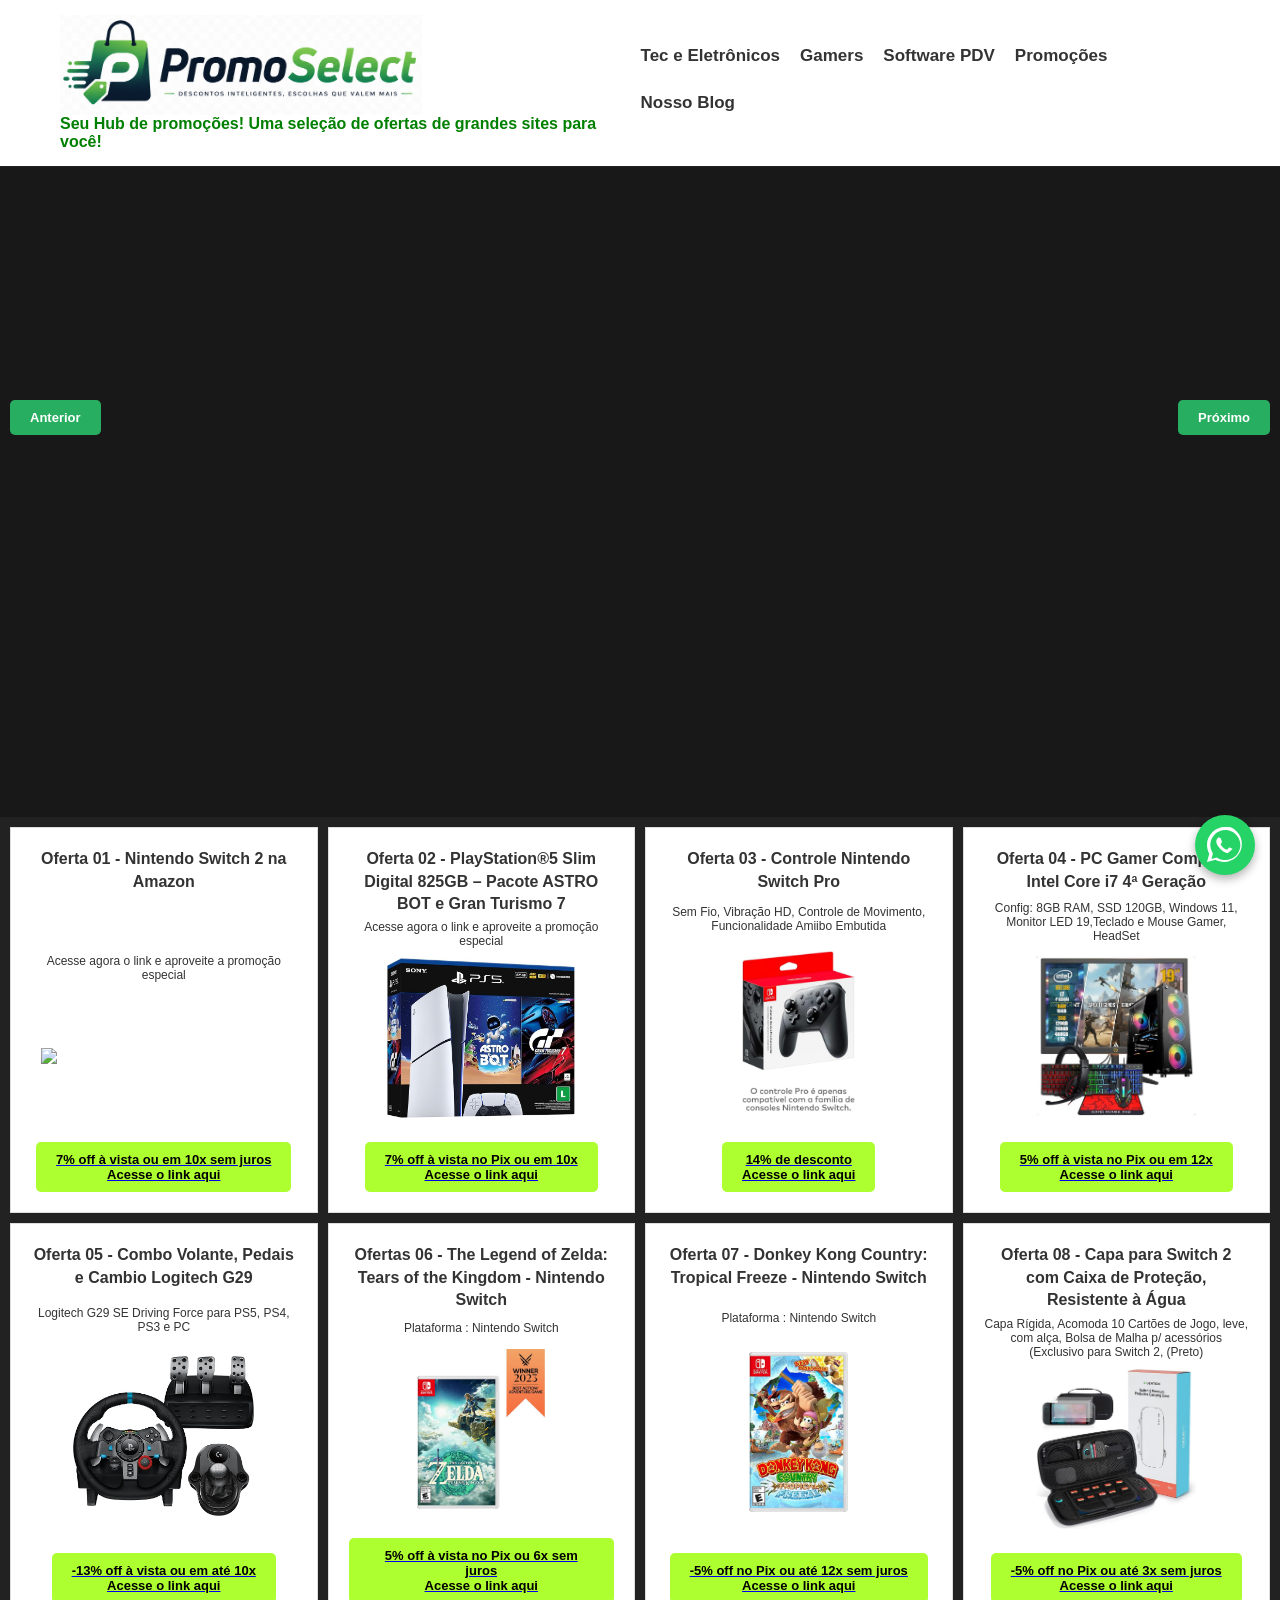
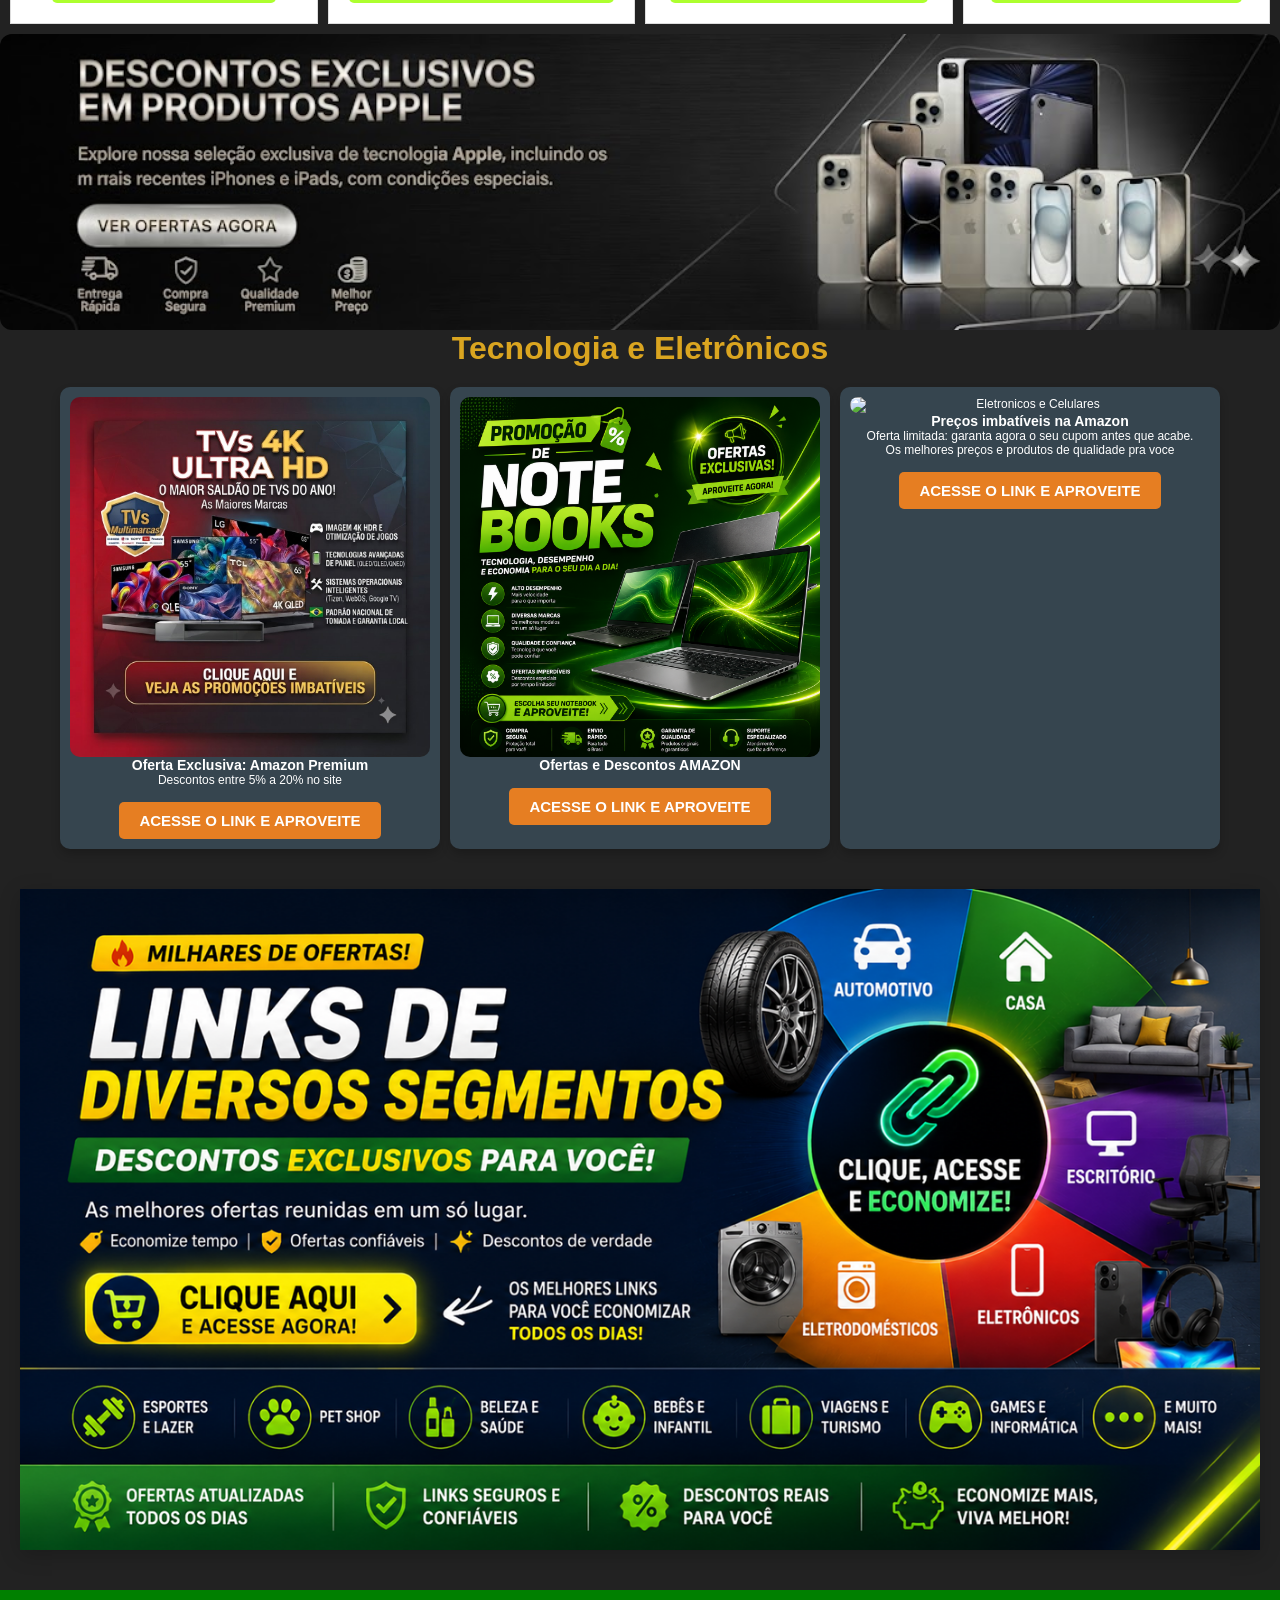
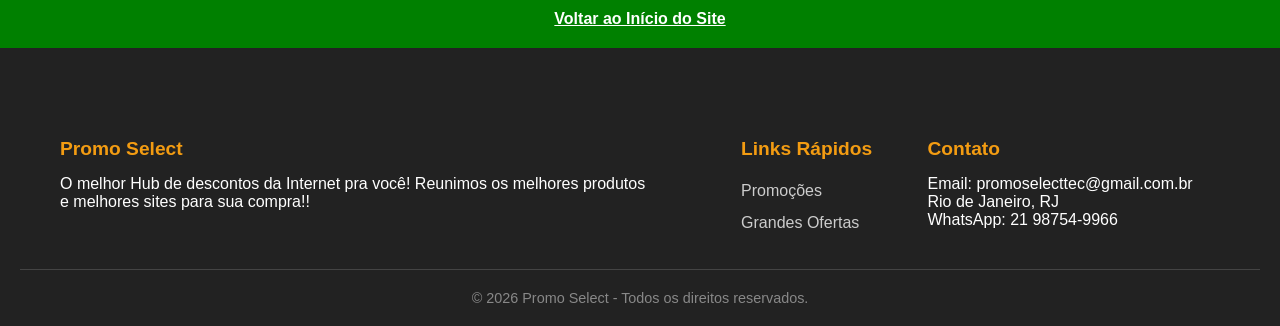
==== index.html @ f177fb6c "Primeira versão do PromoSelect Site de promoções, links de descontos" ====
<!DOCTYPE html>
<html lang="pt-br">
    
<head>
    <meta charset="UTF-8">
    <meta name="viewport" content="width=device-width, initial-scale=1.0">
    <title>Ofertas Premium | Seu Site de Descontos</title>
    <!-- Favicon -->
    <link rel="icon" type="image/png" href="images/favicon.png">
    
    <!-- Link para o arquivo CSS externo -->
    <link rel="stylesheet" href="css/style.css">
    
</head>

<body>

    <header>
        <div class="header-container">
            <!-- Logo -->
            
 <div class="logo">
    <a href="index.html">
    <img src="images\logopromo.png" alt="Logo PromoSelect" >
    </a>
    <h1 class="slogan">Seu Hub de promoções! Uma seleção de ofertas de grandes sites para você!</h1>
 </div>
   
            <!-- Menu -->
            <nav>
                <a href="#tecno">Tec e Eletrônicos</a>
                <a href="#gamers">Gamers</a>
                <a href="softwarepdv.html">Software PDV</a>
                <a href="links-exclusivos.html">Promoções</a>
                <a href="blog.html">Nosso Blog</a>
            </nav>
        </div>
    </header>

    <!-- Seção de Banners -->
    <section class="banner-container">
            <div class="banner-slider">
            <div class="banner-item"></div>
            <div class="banner-item"></div>
            <div class="banner-item"></div>
            </div>
    </section>
    
    <!-- Bloco de ofertas modelo AMAZON -->
    
    <section id="moda" class="container-principal">
    <!-- Bloco 1 a 4 (Linha de cima) -->
    <div class="bloco-oferta" id="gamers">
        <h2>Oferta 01 - Nintendo Switch 2 na Amazon</h2>
        <p>Acesse agora o link e aproveite a promoção especial</p>
        <div class="grid-imagens">
        <div class="item">
        <img src="images/nintendo.png" alt="P"></div></div>
        <a href="https://link.amazon/B0bhD9Spb">
        <button>7% off à vista ou em 10x sem juros<br>Acesse o link aqui</button></a></div>
    
    <div class="bloco-oferta">
    <h2>Oferta 02 - PlayStation®5 Slim Digital 825GB – Pacote ASTRO BOT e Gran Turismo 7</h2>
    <p>Acesse agora o link e aproveite a promoção especial</p>
    <div class="grid-imagens">
    <div class="item"><img src="images/oferta2_ps5.jpg" alt="P"></div></div>
    <a href="https://link.amazon/B0iKrr9tE">
        <button>7% off à vista no Pix ou em 10x<br>Acesse o link aqui</button></a></div>
    
    
    
    <div class="bloco-oferta">
    <h2>Oferta 03 - Controle Nintendo Switch Pro</h2>
    <p>Sem Fio, Vibração HD, Controle de Movimento, Funcionalidade Amiibo Embutida</p>
    <div class="grid-imagens">
    <div class="item"><img src="images/oferta3_pronintendo.jpg" alt="P"></div></div>
    <a href="https://link.amazon/B03WDRIZ2">
    <button> 14% de desconto<br>Acesse o link aqui</button></a></div>

        
    <div class="bloco-oferta">
    <h2>Oferta 04 - PC Gamer Completo Intel Core i7 4ª Geração</h2>
    <p>Config: 8GB RAM, SSD 120GB, Windows 11, Monitor LED 19,Teclado e Mouse Gamer, HeadSet</p>
    <div class="grid-imagens">
    <div class="item"><img src="images/oferta4_pcgamer.jpg" alt="P"></div></div>
    <a href="https://link.amazon/B0dArlOHG">
    <button>5% off à vista no Pix ou em 12x<br>Acesse o link aqui</button></a></div>

   
    
    <!-- Bloco 5 a 8 (Linha de baixo) -->
    <div class="bloco-oferta">
    <h2>Oferta 05 - Combo Volante, Pedais e Cambio Logitech G29</h2>
    <p>Logitech G29 SE Driving Force para PS5, PS4, PS3 e PC</p>
    <div class="grid-imagens">
    <div class="item"><img src="images/oferta5_volanteLogitec.jpg" alt="P"></div></div>
    <a href="https://link.amazon/B01Pfox6g">
    <button>-13% off à vista ou em até 10x<br>Acesse o link aqui</button></a>
    </div>
    
    <div class="bloco-oferta">
    <h2>Ofertas 06 - The Legend of Zelda: Tears of the Kingdom - Nintendo Switch</h2>
    <p>Plataforma : Nintendo Switch</p>
    <div class="grid-imagens">
    <div class="item">
    <img src="images/oferta6_jogozeldatears.jpg" alt="P"></div></div>
    <a href="https://link.amazon/B0ifFYGzP"><button>5% off à vista no Pix ou 6x sem juros<br>Acesse o link aqui</button></a>
</div>

    <div class="bloco-oferta">
        <h2>Oferta 07 - Donkey Kong Country: Tropical Freeze - Nintendo Switch</h2>
        <p>Plataforma : Nintendo Switch</p>
        <div class="grid-imagens">
            <div class="item">
                <img src="images/oferta7_jogodonkey.jpg" alt="P"></div></div>
        <a href="https://link.amazon/B04PTS4lf">
        <button>-5% off no Pix ou até 12x sem juros<br>Acesse o link aqui</button></a>
</div>
    </div>

    <div class="bloco-oferta">
        <h2>Oferta 08 - Capa para Switch 2 com Caixa de Proteção, Resistente à Água</h2>
        <p>Capa Rígida, Acomoda 10 Cartões de Jogo, leve, com alça, Bolsa de Malha p/ acessórios (Exclusivo para Switch 2, (Preto)</p>
        <div class="grid-imagens">
            <div class="item">
                <img src="images/oferta8_capanintendo.jpg" alt="P"></div></div>
        <a href="#"><button>-5% off no Pix ou até 3x sem juros<br>Acesse o link aqui</button></a>
     
    </div>

</section>
        
    <div class="slider-container">
    <div class="slider-wrapper">
        
    <div class="banner">
        <a href="https://link.amazon/B0eULHPcM" target="_blank">
        <img src="images/banner_movel1_apple.jpg" alt="Banner 1_apple"></a>
    </div>
    
     <div class="banner">
        <a href="https://link.amazon/B09JufnXi" target="_blank">
        <img src="images/banner_movel2_samsung.jpg" alt="Banner 2_samsung"></a>
    </div>
        
       <div class="banner">
        <a href="https://link.amazon/B0c2rzGwB" target="_blank">
        <img src="images/banner_movel3_gamers.jpg" alt="Banner 3"></a>
    </div>
        
         <div class="banner">
        <a href="https://link.amazon/B00HOolnQ" target="_blank">
        <img src="images/banner_movel4_brinquedos.jpg" alt="Banner 4"></a>
    </div>
                   
        </div>
              
</div>
    <h1 id="tecno" class="titulo-destaque">Tecnologia e Eletrônicos</h1>
    
        <section class="container">
        <!-- Card 1 -->
        <article class="card">
            <img src="images/card1_tvs.jpg" alt="Nintendo Switch">
            <h3>Oferta Exclusiva: Amazon Premium</h3>
            <p>Descontos entre 5% a 20% no site</p>
            <a href="https://link.amazon/B06gT7134" class="cta-button">ACESSE O LINK E APROVEITE</a>
        </article>
            
        <!-- Card 2 -->
        <article class="card">
            <img src="images/card2_notes.png" alt="Notebooks">  
            <h3>Ofertas e Descontos AMAZON</h3>
            <a href="https://link.amazon/B0h7TyVrE" class="cta-button">ACESSE O LINK E APROVEITE</a>
        </article>

        <!-- Card 3 -->
        <article class="card">
            <img src="images/card3_elet_celular.png" alt="Eletronicos e Celulares"> 
            <h3>Preços imbatíveis na Amazon</h3>
           <p>Oferta limitada: garanta agora o seu cupom antes que acabe.<br>Os melhores preços e produtos de qualidade pra voce</p>
            <a href="https://link.amazon/B06TY6gPN" class="cta-button">ACESSE O LINK E APROVEITE</a>
        </article>
        
        
        </div>
    </section>

    <script>
    function scrollSlider(direction) {
        const slider = document.querySelector('.banner-slider');
        const scrollAmount = slider.clientWidth;
        slider.scrollBy({ left: direction * scrollAmount, behavior: 'smooth' });
    }
</script>

<!-- Adicione estas setas no seu HTML, dentro da section banner-container -->
<button onclick="scrollSlider(-1)" style="position: absolute; left: 10px; top: 400px; z-index: 10;">Anterior</button>
<button onclick="scrollSlider(1)" style="position: absolute; right: 10px; top: 400px; z-index: 10;">Próximo</button>

<!-- código java para o banner automatico -->
<script>
let counter = 0;
const wrapper = document.querySelector('.slider-wrapper');
const banners = document.querySelectorAll('.banner');

function slide() {
    counter++;
    if (counter >= banners.length) {
        counter = 0; // Volta para o primeiro
    }
    // Move o wrapper para a esquerda baseado no contador
    wrapper.style.transform = `translateX(-${counter * (100 / banners.length)}%)`;
}

// Muda o banner a cada 3 segundos
setInterval(slide, 3000);
</script>

<!-- FIM do código java para o banner automatico -->

 <!-- Botão Flutuante do WhatsApp -->
<div id="whatsapp-float">
  <a href="https://wa.me/55SEUNUMEROWHATSAPP?text=Olá!%20Gostaria%20de%20mais%20informações." target="_blank" rel="noopener noreferrer" title="Fale conosco no WhatsApp">
    <svg xmlns="http://www.w3.org/2000/svg" viewBox="0 0 32 32" width="36" height="36" fill="#ffffff">
      <path d="M16 0c-8.837 0-16 7.163-16 16 0 2.825.735 5.475 2.019 7.781l-2.019 7.375 7.563-1.981c2.181 1.25 4.75 1.938 7.438 1.938 8.837 0 16-7.163 16-16s-7.163-16-16-16zM16 29.313c-2.388 0-4.663-.65-6.638-1.85l-.475-.288-4.938 1.294 1.319-4.813-.313-.5a13.374 13.374 0 01-2.031-7.15c0-7.375 6-13.375 13.375-13.375s13.375 6 13.375 13.375-6 13.375-13.375 13.375zM22.75 19.538c-.375-.188-2.225-1.1-2.575-1.225s-.6-.188-.85.188c-.25.375-.975 1.225-1.2 1.475s-.438.288-.813.1c-.375-.188-1.588-.588-3.025-1.863-1.125-1-1.875-2.238-2.1-2.613s-.025-.575.163-.763c.163-.163.375-.425.563-.638s.25-.375.375-.625c.125-.25.063-.475-.031-.663s-.85-2.05-1.163-2.813c-.3-.738-.6-.638-.825-.65l-.7-.013c-.25 0-.65.088-.988.438s-1.313 1.288-1.313 3.138c0 1.85 1.35 3.638 1.538 3.888s2.663 4.075 6.45 5.713c.9.388 1.6.625 2.15.8adquirir.9.288 1.725.25 2.375.15.725-.113 2.225-.913 2.538-1.788s.313-1.625.225-1.788c-.088-.163-.325-.263-.7-.45z"/>
    </svg>
  </a>
</div>
 

 <!-- Seção do Banner de Descontos Exclusivos -->
<section class="banner-descontos-section">
    <a href="links-exclusivos.html" class="banner-link">
        <img src="images/links_banner_principal.png" alt="Milhares de Links de Descontos Exclusivos"
             class="banner-img">
    </a>
</section>
 
 
 <div class="voltar_inicio">
     <a href="index.html" class="voltar_inicio"> Voltar ao Início do Site</a>
 </div>

<!-- RODAPE -->

<footer class="site-footer">
    <div class="footer-content">
        <div class="footer-section">
            <h3>Promo Select</h3>
            <p>O melhor Hub de descontos da Internet pra você! Reunimos os melhores produtos<br>e melhores sites para sua compra!!</p>
        </div>
        <div class="footer-section">
            <h3>Links Rápidos</h3>
            <ul>
                <li><a href="links-exclusivos.html">Promoções</a></li>
                <li><a href="#">Grandes Ofertas</a></li>
                
            </ul>
        </div>
        <div class="footer-section">
            <h3>Contato</h3>
            <p>Email: promoselecttec@gmail.com.br</p>
            <p>Rio de Janeiro, RJ</p>
            <p>WhatsApp: 21 98754-9966
        </div>
    </div>
    <div class="footer-bottom">
        <p>&copy; 2026 Promo Select - Todos os direitos reservados.</p>
    </div>
</footer>

</body>

</html>
---- css/style.css ----
/* --- CONFIGURAÇÕES GERAIS --- */

* { 
    margin: 0; 
    padding: 0; 
    box-sizing: border-box; 
    font-family: 'Segoe UI', sans-serif; 
}

/* --- CABEÇALHO E LOGO --- */

header {
    position: static; /* Fixa o elemento na tela antes: fixed*/
    /* top: 0; */          /* Alinha ao topo */
    /* left: 0; */
    /* width: 100%; */     /* Garante que o menu ocupe toda a largura */
    z-index: 1000;   /* Garante que o menu fique acima de outros elementos */
    background: white;  /*Defina a cor de fundo desejada */
    }


.header-container {
    display: flex;
    align-items: center;
    justify-content: space-between;
    max-width: 1200px;
    margin: 0 auto;
    padding: 15px 20px;
    }


nav { 
    display: flex; 
    gap: 20px; 
    flex-wrap: wrap; 
    }

nav a { 
    color: #333; /* #333 */
    text-decoration: none; 
    font-weight: bold; 
    font-size: 17px;
    padding-bottom: 5px;
    border-bottom: 2px solid transparent;
    transition: all 0.3s ease;
}

nav a:hover { /* modelo para aperecer uma linha abaixo do texto */
    color: #16834b;
    border-bottom: 2px solid #16834b;
}


/* Isso garante que NENHUMA imagem no site ultrapasse o tamanho do seu container */
img {
    max-width: 100%;
    height: auto;
}

/* Isso garante que a sua logo, especificamente, obedeça ao que você quer */
.logo img {
    height: 100px !important; /* Force a altura */
    width: auto !important;  /* Mantenha a proporção */
    min-width: unset !important;
    max-width: none !important;
    display: block;
    margin-bottom:0.2px;
}


.slogan {
    text-align: left;
    color: green;
    font-size: 1rem; /*Definição do tamanho da fonte*/
}


body { 
    /*background: #16834bff; /* cor azul - #007bff; * 16834bff/
    color: white; 
    padding-top: 100px; /* Ajuste conforme a altura real do seu cabeçalho */
    background: #222; /* Mesma cor de fundo do rodapé para manter a harmonia */
    color: white; 
    /*padding-top: 100px; /* Ajuste conforme a altura real do seu cabeçalho */
}


/* --- SLIDER DE BANNERS --- */
.banner-container {
    width: 100%;
    overflow: hidden;
    margin-top: 1px;
}

.banner-slider {
    display: flex;
    overflow-x: auto; 
    scroll-snap-type: x mandatory;
    cursor: grab; /* Indica que é possível arrastar */
    scroll-behavior: smooth; /* Rolagem suave ao clicar nos banners */
    scrollbar-width: none; /* Oculta a barra, mas mantém a funcionalidade */
}

/* Opcional: Melhora o feedback ao clicar */
.banner-slider:active {
    cursor: grabbing;
}

.banner-slider::-webkit-scrollbar {
    display: none; /* Chrome/Safari */
}

.banner-item {
    min-width: 100%;
    height: 650px;
    scroll-snap-align: start;
    background-size: cover;
    background-position: center;
    background-repeat: no-repeat;
    /*background-blend-mode: overlay; */
    background-color: rgba(0, 0, 0, 0.3); 
    display: flex;
    align-items: center;
    justify-content: center;
}

/* Caminhos das imagens */
.banner-item:nth-child(1) { background-image: url('../images/bannernovosem.png'); }
.banner-item:nth-child(2) { background-image: url('../images/bannertecnologia.png'); }
.banner-item:nth-child(3) { background-image: url('../images/bannerpdv.png'); }

#secao-eletronicos {
    display: contents;
}


.titulo-destaque {
    text-align: center;
    color: goldenrod;
}

/* --- CONTEÚDO PRINCIPAL --- */
.container { 
    max-width: 1200px; 
    margin: 20px auto; 
    display: grid; 
    grid-template-columns: repeat(auto-fit, minmax(300px, 1fr)); 
    gap: 10px; 
    padding: 0 20px; 
}

.card { 
    background: #36454F; /* Cinza escuro grafite */
    color: #ffffff;      /* Texto branco para dar contraste */ 
    padding: 10px; 
    border-radius: 10px; 
    box-shadow: 0 5px 10px rgba(0,0,0,.2);
    transition: transform 0.3s; 
    text-align: center; 
    flex:1;
    font-size: 12px;
    
}

.card img{
    display: block;
    width:100%;
    border-radius:10px;
    
}

.card:hover { 
    transform: translateY(-10px); 
}


.cta-button { 
    display: inline-block;
    background: #e67e22; 
    color: white; 
    text-decoration: none;
    padding: 10px 20px; 
    border-radius: 5px; 
    margin-top: 15px;
    font-size: 15px;
    font-weight: 700;
    
}

button {
    display: inline-block;
    font-size: 13px;
    text-decoration: none;
    
    /* Adições para virar botão e mostrar a mãozinha */
    cursor: pointer;          /* Transforma o cursor na mãozinha */
    background-color: #27ae60; /* Cor de fundo do botão (ex: verde) */
    color: white;             /* Cor do texto */
    border: none;             /* Remove a borda padrão do navegador */
    padding: 10px 20px;       /* Espaçamento interno para dar corpo ao botão */
    border-radius: 5px;       /* Arredonda as pontas */
    font-weight: bold;        /* Deixa o texto em negrito */
    transition: background-color 0.3s ease; /* Cria uma transição suave ao passar o mouse */
}

/* Efeito ao passar o mouse por cima */
button:hover {
    background-color: #219653; /* Um tom um pouco mais escuro para o hover */
}

.container1 { 
    max-width: 1200px; 
    margin: 40px auto; 
    display: grid; 
    grid-template-columns: repeat(auto-fit, minmax(300px, 1fr)); 
    gap: 10px; 
    padding: 0 20px; 
}


/* ---- VOLTAR AO INICIO ----- */
.voltar_inicio {
    color: white;
    font-weight: bold;
    background: green;
    text-align: center;
    padding: 20px;
}

/* --- RODAPÉ --- */
footer { 
    background: #333; 
    color: white; 
    text-align: center; 
    padding: 20px; 
    margin-top: 40px; 
}

/* --- RESPONSIVIDADE --- */
@media (max-width: 768px) {
    .header-container {
        flex-direction: column;
        gap: 15px;
    }
}

.titulo-produtos {
    margin-top: 50px;       /* Cria o espaço acima do título */
    margin-bottom: 20px;    /* Cria um espaço abaixo, antes dos produtos */
    text-align: center;     /* Centraliza o título, se desejar */
    font-family: sans-serif; /* Define a fonte */
}

/* Estilização do Rodapé */
.site-footer {
    background-color: #222;
    color: #fff;
    padding: 40px 20px 20px;
    margin-top: 50px;
    font-family: Arial, sans-serif;
}

.footer-content {
    display: table;
    width: 100%;
    max-width: 1200px;
    margin: 0 auto;
}

.footer-section {
    display: table-cell;
    padding: 0 20px;
    text-align: left;
    vertical-align: top;
}

.footer-section h3 {
    color: #f39c12; /* Cor de destaque (laranja para combinar com frango/comida) */
    font-size: 1.2rem;
    margin-bottom: 15px;
}

.footer-section ul {
    list-style: none;
    padding: 0;
}

.footer-section ul li a {
    color: #ccc;
    text-decoration: none;
    line-height: 2;
}

.footer-section ul li a:hover {
    color: #fff;
}

.footer-bottom {
    text-align: center;
    border-top: 1px solid #444;
    margin-top: 30px;
    padding-top: 20px;
    font-size: 0.9rem;
    color: #888;
}

/* Responsividade simples para o rodapé */
@media (max-width: 768px) {
    .footer-section {
        display: block;
        margin-bottom: 30px;
    }
}

/* Bloco de ofertas modelo Amazon */
.container-principal {
    display: grid;
    /* Isso garante 4 colunas iguais, não importa o tamanho da tela */
    grid-template-columns: repeat(4, 1fr); 
    gap: 10px; /* Espaço entre os blocos */
    padding: 10px;
    max-width: 1400px;
    margin: 0 auto;
}

.bloco-oferta {
    background: #ffffff;
    padding: 20px;
    border: 1px solid #ddd;
    display: flex;
    flex-direction: column;
    justify-content: space-between;
    
    
    }

/* Opcional: ajustar imagens para não estourarem o layout */
/*.bloco-oferta img {
    width: 100%;
    height: auto;
} */

.bloco-oferta img {
    width: 100%;             /* Ocupa toda a largura do bloco */
    height: 180px;           /* Define uma altura padrão para o espaço da imagem */
    object-fit: contain;     /* Garante que a imagem inteira apareça, sem cortes */
    background-color: #ffffff; /* Fundo branco para preencher o espaço vazio, caso a proporção da imagem seja diferente */
    padding: 10px;           /* Opcional: cria uma margem interna para a imagem não colar nas bordas */
    transition:transform .3s ease,
               box-shadow .3s ease;
}

.bloco-oferta button {
    display: block;          /* Transforma em bloco para aceitar margens automáticas */
    width: auto;             /* Faz o botão ter apenas o tamanho do texto + espaçamento */
    padding: 10px 20px;      /* Dá um tamanho bacana para o botão */
    margin-top: 10px;
    margin-left: auto;       /* Força o centro junto com a direita */
    margin-right: auto;
    color: black;
    background: greenyellow;
    border-radius: 5px;
    font-weight: bold;
}

.bloco-oferta h2 {
    font-size: 16px;
    color: #333333;
    margin-bottom: 5px;
    font-weight: bold;
    line-height: 1.4;
    text-align: center;
    
}

.bloco-oferta p {
    font-size: 12px;
    color: #333333;
    text-align: center;
    padding: -20px;
}

/* BANNERS AUTOMATICO */
/* ==========================================================
   SLIDER PROMOSELECT
   Resolução recomendada dos banners: 1920 x 700 px
   ========================================================== */

.slider-container {
    width: 100%;
    aspect-ratio: 1024 / 237;   /* Mantém sempre a proporção */
    overflow: hidden;
    position: relative;
    border-radius: 12px;        /* Opcional */
}

.slider-wrapper {
    display: flex;
    height: 100%;
    transition: transform 0.6s ease-in-out;
}

.banner {
    min-width: 100%;
    height: 100%;
    flex-shrink: 0;
}

.banner a{
    display:block;
    width:100%;
    height:100%;
}

.banner img {
    width: 100%;
    height: 100%;
    display: block;

    /* Faz a imagem preencher todo o banner */
    object-fit: cover;

    /* Centraliza o corte caso necessário */
    object-position: center;

    /* Pequeno efeito ao passar o mouse */
    transition: transform .35s ease;
}

.banner:hover img{
    transform: scale(1.03);
}

/* Fim do banner */

#tecno, #casa, #moda {
    scroll-margin-top: 200px; /* Altura ideal para compensar o menu fixo e respiros do topo */
}

/* =========================================================================
   9. LINK DO WHATSAPP
   ========================================================================= */

#whatsapp-float {
  position: fixed;
  bottom: 25px;
  right: 25px;
  z-index: 9999;
}

#whatsapp-float a {
  display: flex;
  justify-content: center;
  align-items: center;
  width: 60px;
  height: 60px;
  background-color: #25d366;
  border-radius: 50%;
  box-shadow: 0 4px 10px rgba(0, 0, 0, 0.3);
  transition: all 0.3s ease;
}

#whatsapp-float a:hover {
  background-color: #20ba5a;
  transform: scale(1.1);
  box-shadow: 0 6px 14px rgba(0, 0, 0, 0.4);
}


/* ===========================
   Banner de Descontos
=========================== */

.banner-descontos-section{
    width:100%;
    max-width:1440px;
    margin:40px auto;
    padding:0 20px;
    box-sizing:border-box;
}

.banner-link{
    display:block;
    text-decoration:none;
}

.banner-img{
    width:100%;
    height:auto;
    display:block;
    box-shadow:0 5px 20px rgba(0,0,0,.20);
    transition:transform .3s ease,
               box-shadow .3s ease;
}

.banner-img:hover{
    transform:scale(1.02);
    box-shadow:0 10px 30px rgba(0,0,0,.30);
}
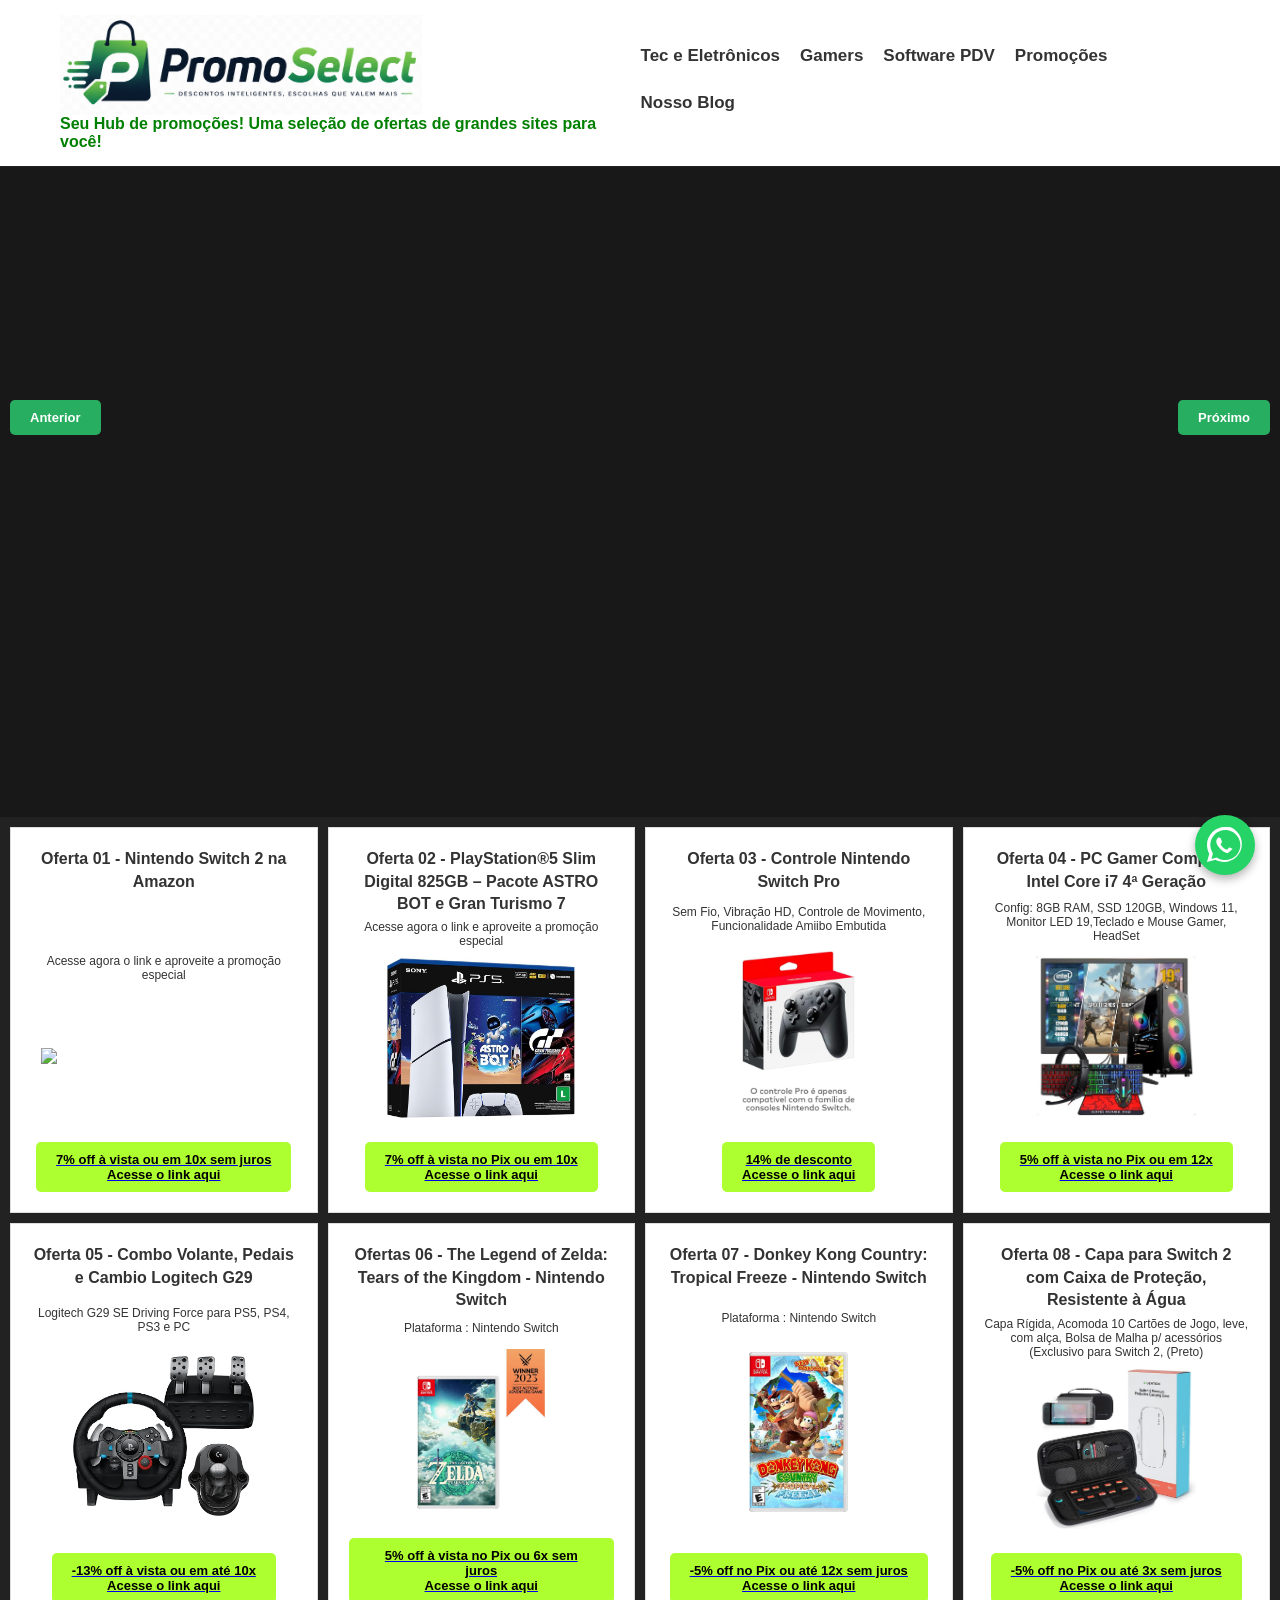
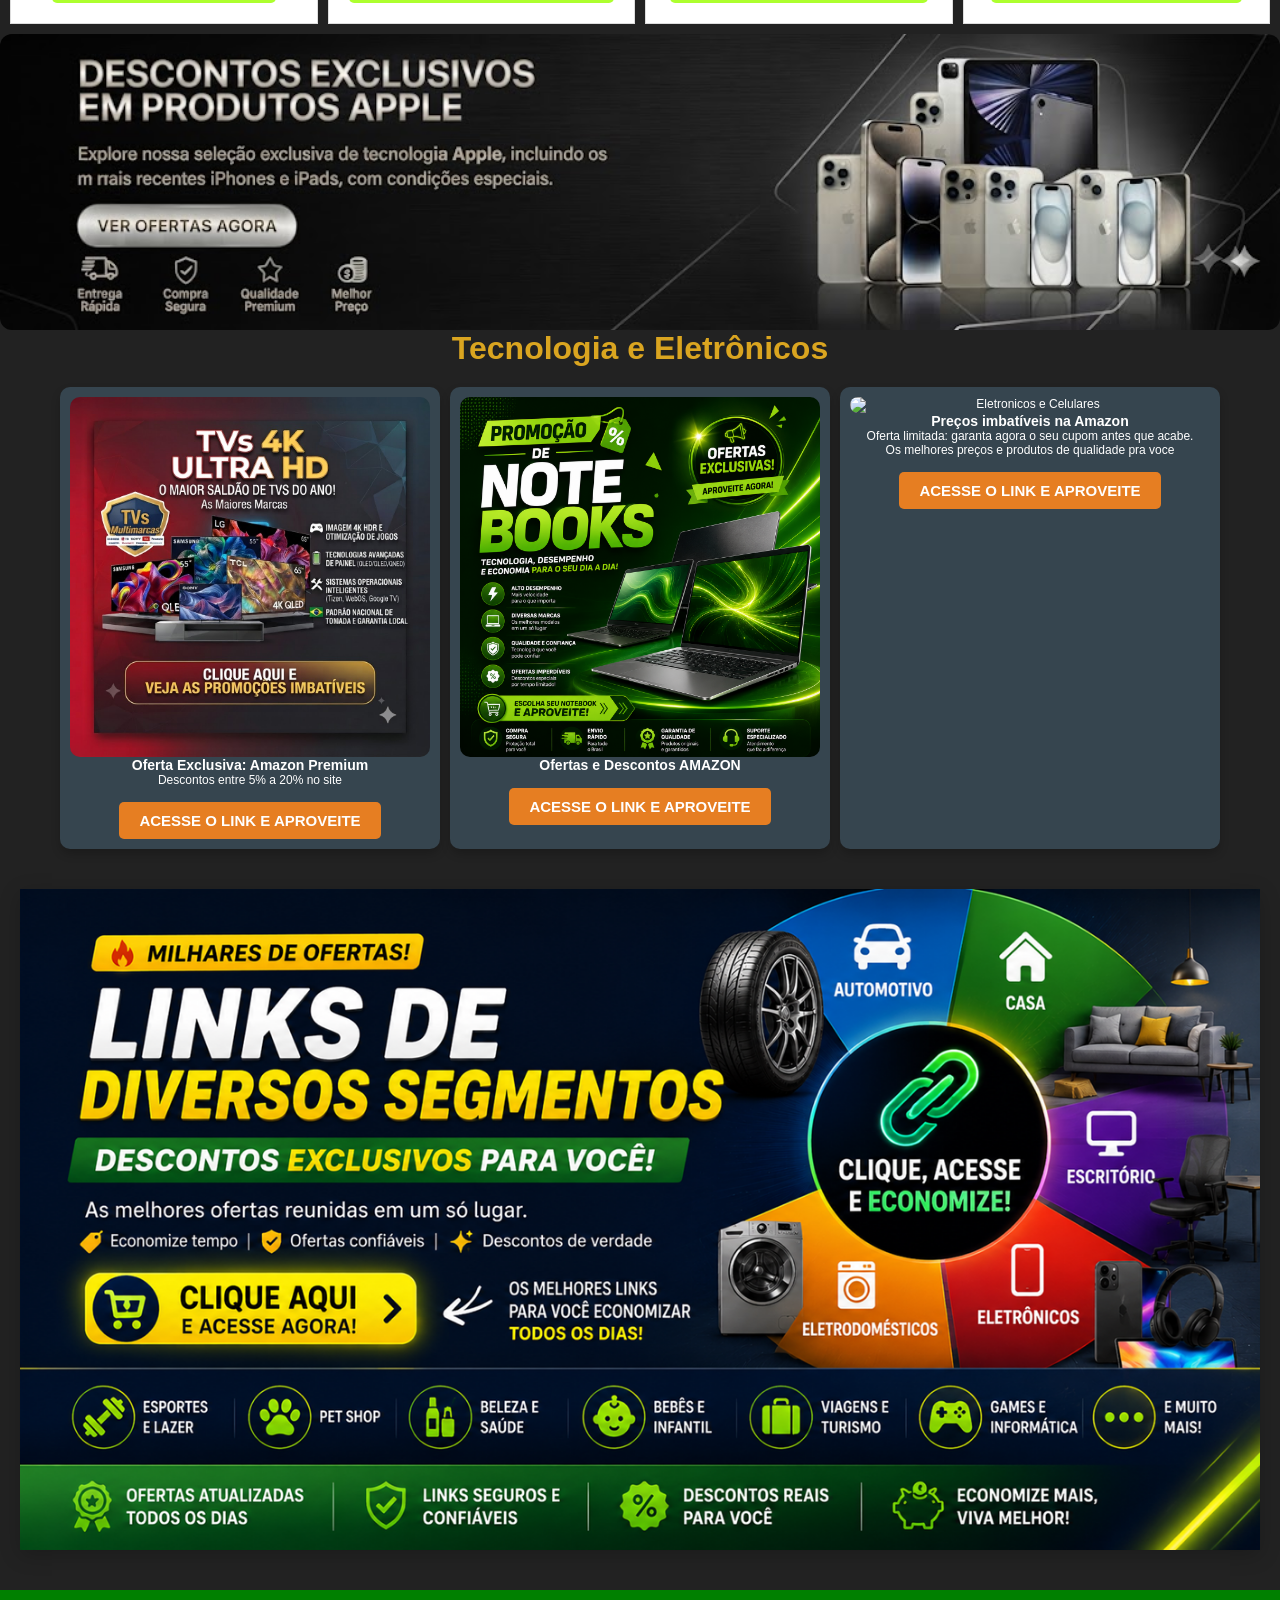
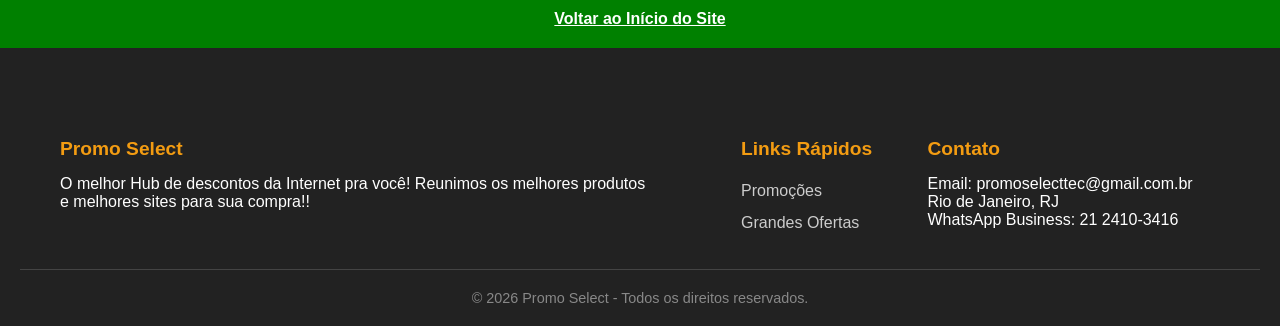
==== commit 148a0968: "Update WhatsApp contact information in footer" ====
--- a/index.html
+++ b/index.html
@@ -33,7 +33,7 @@
                 <a href="#gamers">Gamers</a>
                 <a href="softwarepdv.html">Software PDV</a>
                 <a href="links-exclusivos.html">Promoções</a>
-                <a href="blog.html">Nosso Blog</a>
+                <a href="https://cartugame.blogspot.com/">Nosso Blog</a>
             </nav>
         </div>
     </header>
@@ -222,7 +222,7 @@
 
  <!-- Botão Flutuante do WhatsApp -->
 <div id="whatsapp-float">
-  <a href="https://wa.me/55SEUNUMEROWHATSAPP?text=Olá!%20Gostaria%20de%20mais%20informações." target="_blank" rel="noopener noreferrer" title="Fale conosco no WhatsApp">
+  <a href="https://wa.me/552124103416?text=Olá!%20Gostaria%20de%20mais%20informações." target="_blank" rel="noopener noreferrer" title="Fale conosco no WhatsApp">
     <svg xmlns="http://www.w3.org/2000/svg" viewBox="0 0 32 32" width="36" height="36" fill="#ffffff">
       <path d="M16 0c-8.837 0-16 7.163-16 16 0 2.825.735 5.475 2.019 7.781l-2.019 7.375 7.563-1.981c2.181 1.25 4.75 1.938 7.438 1.938 8.837 0 16-7.163 16-16s-7.163-16-16-16zM16 29.313c-2.388 0-4.663-.65-6.638-1.85l-.475-.288-4.938 1.294 1.319-4.813-.313-.5a13.374 13.374 0 01-2.031-7.15c0-7.375 6-13.375 13.375-13.375s13.375 6 13.375 13.375-6 13.375-13.375 13.375zM22.75 19.538c-.375-.188-2.225-1.1-2.575-1.225s-.6-.188-.85.188c-.25.375-.975 1.225-1.2 1.475s-.438.288-.813.1c-.375-.188-1.588-.588-3.025-1.863-1.125-1-1.875-2.238-2.1-2.613s-.025-.575.163-.763c.163-.163.375-.425.563-.638s.25-.375.375-.625c.125-.25.063-.475-.031-.663s-.85-2.05-1.163-2.813c-.3-.738-.6-.638-.825-.65l-.7-.013c-.25 0-.65.088-.988.438s-1.313 1.288-1.313 3.138c0 1.85 1.35 3.638 1.538 3.888s2.663 4.075 6.45 5.713c.9.388 1.6.625 2.15.8adquirir.9.288 1.725.25 2.375.15.725-.113 2.225-.913 2.538-1.788s.313-1.625.225-1.788c-.088-.163-.325-.263-.7-.45z"/>
     </svg>
@@ -263,7 +263,7 @@
             <h3>Contato</h3>
             <p>Email: promoselecttec@gmail.com.br</p>
             <p>Rio de Janeiro, RJ</p>
-            <p>WhatsApp: 21 98754-9966
+            <p>WhatsApp Business: 21 2410-3416
         </div>
     </div>
     <div class="footer-bottom">
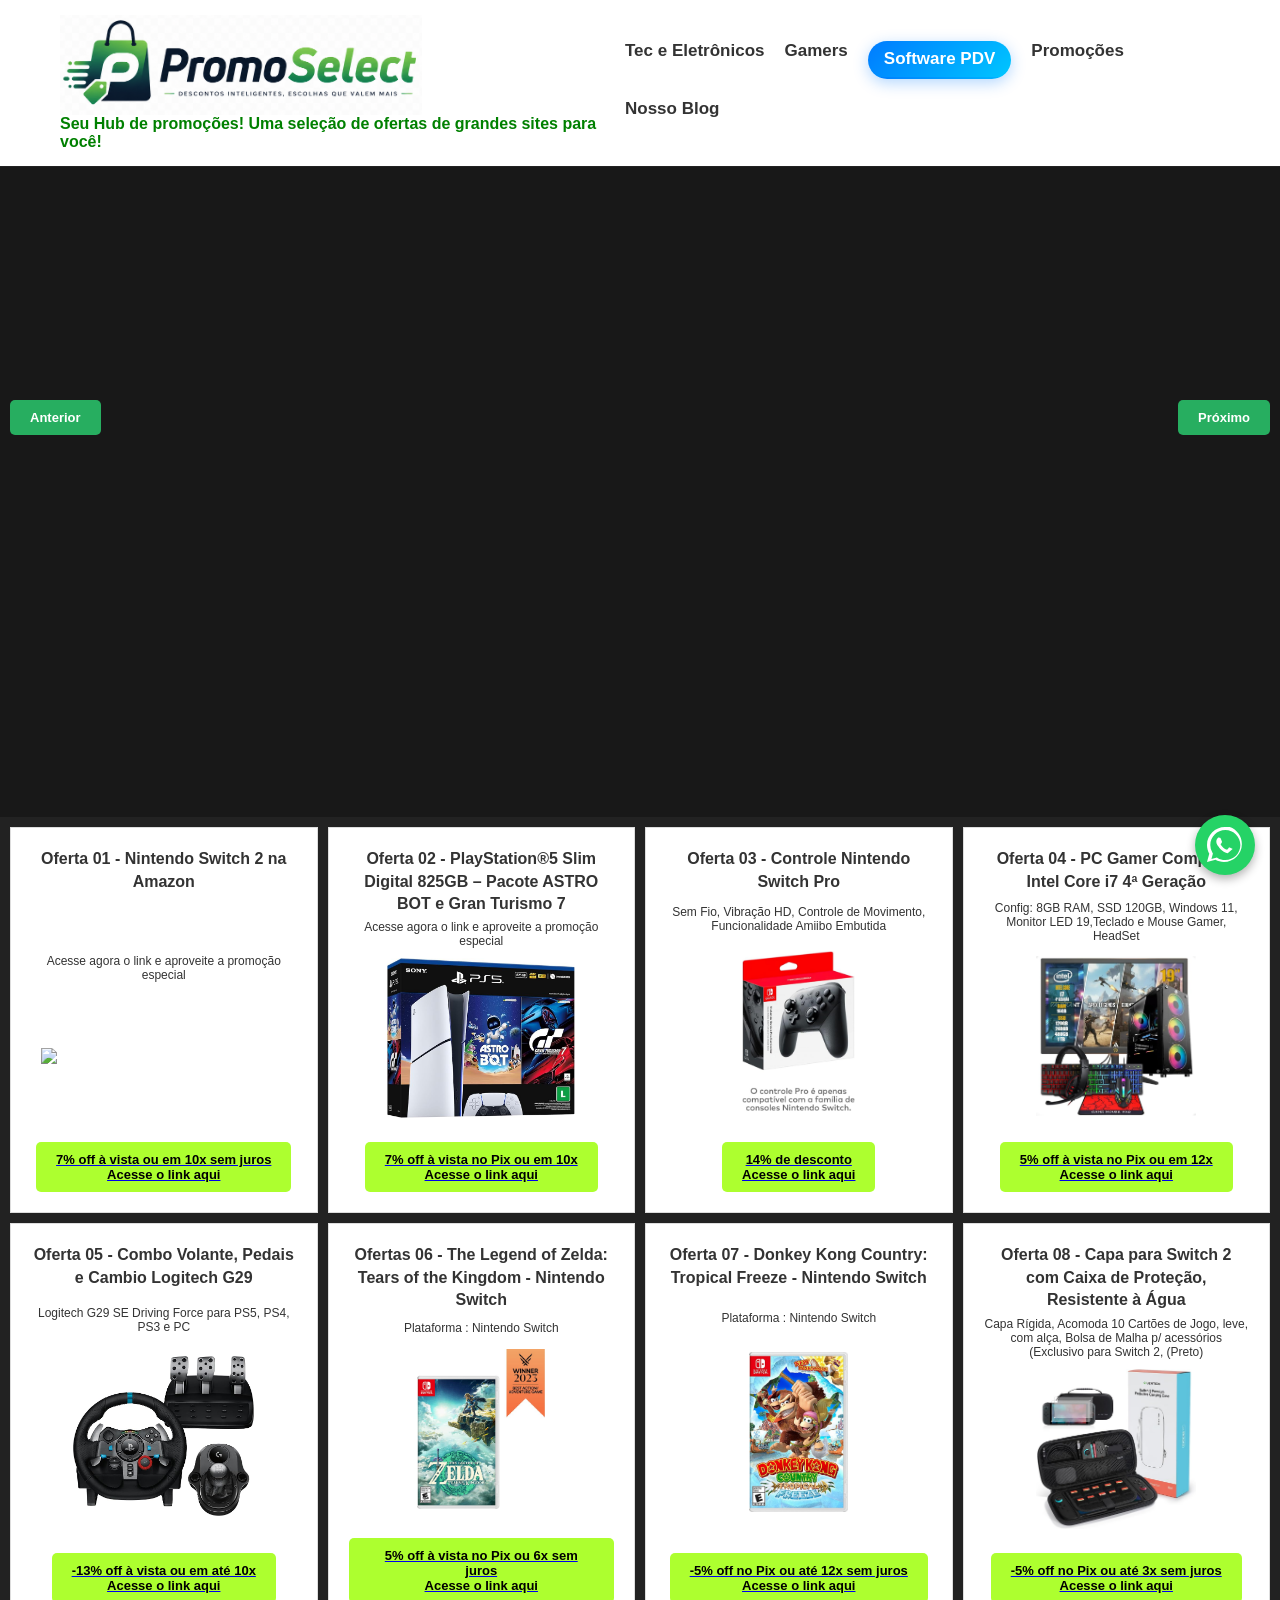
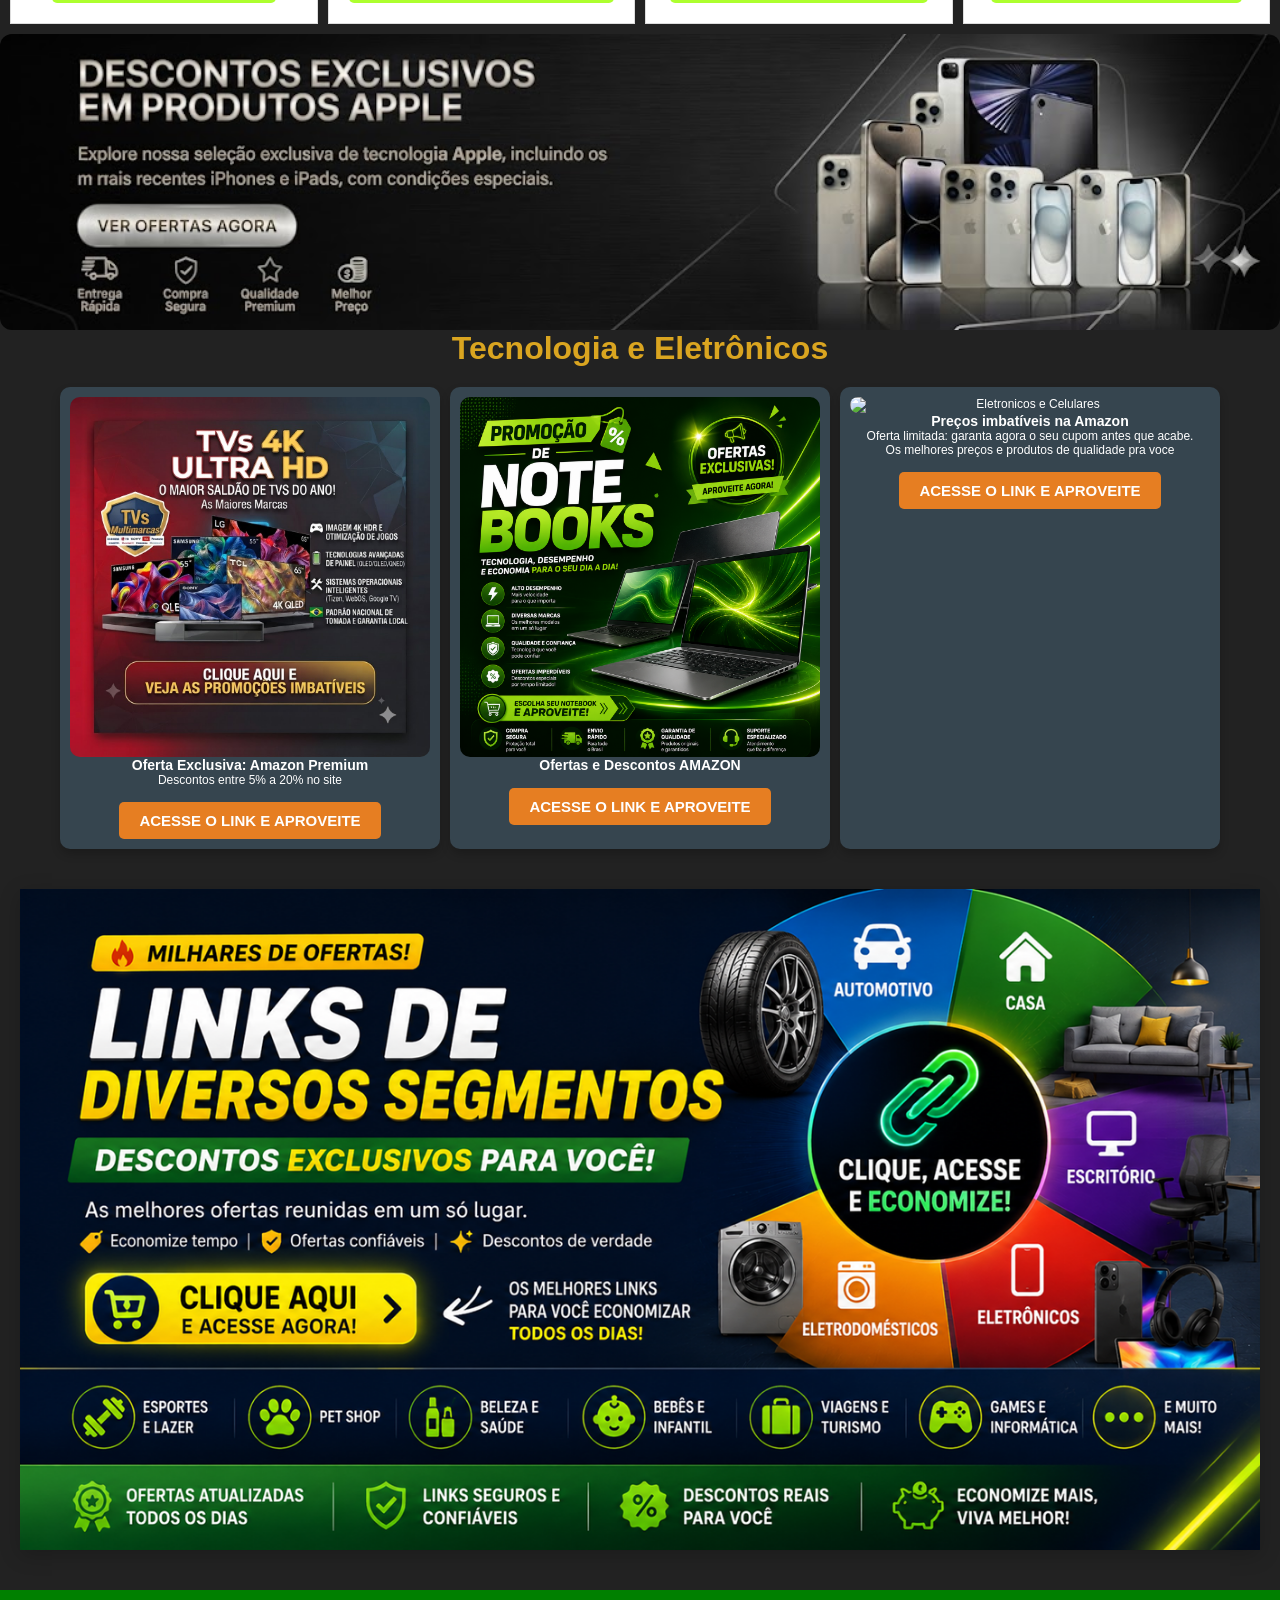
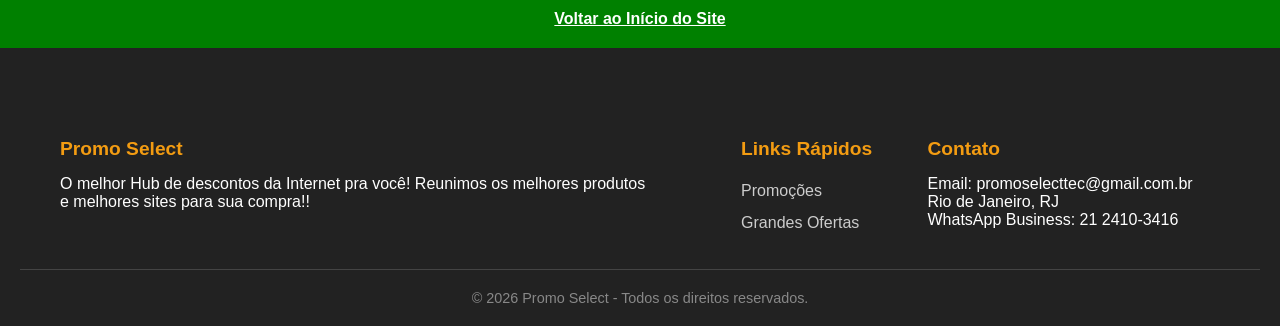
==== commit 20ef597d: "Ajuste do código para destacar o sfotware no menu principal Alterei 100% o código feito pela IA" ====
--- a/index.html
+++ b/index.html
@@ -11,7 +11,24 @@
     
     <!-- Link para o arquivo CSS externo -->
     <link rel="stylesheet" href="css/style.css">
-    
+
+    <!-- Estilo Inline Rápido para o Destaque do Software PDV no Menu -->
+    <style>
+        .menu-destaque-pdv {
+            background: linear-gradient(135deg, #007bff, #00c6ff);
+            color: #ffffff !important;
+            padding: 8px 16px;
+            border-radius: 50px;
+            font-weight: bold;
+            box-shadow: 0 4px 15px rgba(0, 123, 255, 0.3);
+            transition: transform 0.3s ease, box-shadow 0.3s ease;
+            text-decoration: none;
+        }
+        .menu-destaque-pdv:hover {
+            transform: translateY(-2px);
+            box-shadow: 0 6px 20px rgba(0, 123, 255, 0.5);
+        }
+    </style>
 </head>
 
 <body>
@@ -19,19 +36,18 @@
     <header>
         <div class="header-container">
             <!-- Logo -->
-            
- <div class="logo">
-    <a href="index.html">
-    <img src="images\logopromo.png" alt="Logo PromoSelect" >
-    </a>
-    <h1 class="slogan">Seu Hub de promoções! Uma seleção de ofertas de grandes sites para você!</h1>
- </div>
+            <div class="logo">
+                <a href="index.html">
+                    <img src="images\logopromo.png" alt="Logo PromoSelect">
+                </a>
+                <h1 class="slogan">Seu Hub de promoções! Uma seleção de ofertas de grandes sites para você!</h1>
+            </div>
    
-            <!-- Menu -->
+            <!-- Menu com o Software PDV Destacado -->
             <nav>
                 <a href="#tecno">Tec e Eletrônicos</a>
                 <a href="#gamers">Gamers</a>
-                <a href="softwarepdv.html">Software PDV</a>
+                <a href="softwarepdv.html" class="menu-destaque-pdv">Software PDV</a>
                 <a href="links-exclusivos.html">Promoções</a>
                 <a href="https://cartugame.blogspot.com/">Nosso Blog</a>
             </nav>
@@ -48,7 +64,6 @@
     </section>
     
     <!-- Bloco de ofertas modelo AMAZON -->
-    
     <section id="moda" class="container-principal">
     <!-- Bloco 1 a 4 (Linha de cima) -->
     <div class="bloco-oferta" id="gamers">
@@ -68,8 +83,6 @@
     <a href="https://link.amazon/B0iKrr9tE">
         <button>7% off à vista no Pix ou em 10x<br>Acesse o link aqui</button></a></div>
     
-    
-    
     <div class="bloco-oferta">
     <h2>Oferta 03 - Controle Nintendo Switch Pro</h2>
     <p>Sem Fio, Vibração HD, Controle de Movimento, Funcionalidade Amiibo Embutida</p>
@@ -78,7 +91,6 @@
     <a href="https://link.amazon/B03WDRIZ2">
     <button> 14% de desconto<br>Acesse o link aqui</button></a></div>
 
-        
     <div class="bloco-oferta">
     <h2>Oferta 04 - PC Gamer Completo Intel Core i7 4ª Geração</h2>
     <p>Config: 8GB RAM, SSD 120GB, Windows 11, Monitor LED 19,Teclado e Mouse Gamer, HeadSet</p>
@@ -87,8 +99,6 @@
     <a href="https://link.amazon/B0dArlOHG">
     <button>5% off à vista no Pix ou em 12x<br>Acesse o link aqui</button></a></div>
 
-   
-    
     <!-- Bloco 5 a 8 (Linha de baixo) -->
     <div class="bloco-oferta">
     <h2>Oferta 05 - Combo Volante, Pedais e Cambio Logitech G29</h2>
@@ -126,7 +136,6 @@
             <div class="item">
                 <img src="images/oferta8_capanintendo.jpg" alt="P"></div></div>
         <a href="#"><button>-5% off no Pix ou até 3x sem juros<br>Acesse o link aqui</button></a>
-     
     </div>
 
 </section>
@@ -153,9 +162,9 @@
         <a href="https://link.amazon/B00HOolnQ" target="_blank">
         <img src="images/banner_movel4_brinquedos.jpg" alt="Banner 4"></a>
     </div>
-                   
-        </div>
-              
+                
+        </div>
+            
 </div>
     <h1 id="tecno" class="titulo-destaque">Tecnologia e Eletrônicos</h1>
     
@@ -183,7 +192,6 @@
             <a href="https://link.amazon/B06TY6gPN" class="cta-button">ACESSE O LINK E APROVEITE</a>
         </article>
         
-        
         </div>
     </section>
 
@@ -195,7 +203,6 @@
     }
 </script>
 
-<!-- Adicione estas setas no seu HTML, dentro da section banner-container -->
 <button onclick="scrollSlider(-1)" style="position: absolute; left: 10px; top: 400px; z-index: 10;">Anterior</button>
 <button onclick="scrollSlider(1)" style="position: absolute; right: 10px; top: 400px; z-index: 10;">Próximo</button>
 
@@ -208,19 +215,15 @@
 function slide() {
     counter++;
     if (counter >= banners.length) {
-        counter = 0; // Volta para o primeiro
+        counter = 0;
     }
-    // Move o wrapper para a esquerda baseado no contador
     wrapper.style.transform = `translateX(-${counter * (100 / banners.length)}%)`;
 }
 
-// Muda o banner a cada 3 segundos
 setInterval(slide, 3000);
 </script>
 
-<!-- FIM do código java para o banner automatico -->
-
- <!-- Botão Flutuante do WhatsApp -->
+<!-- Botão Flutuante do WhatsApp -->
 <div id="whatsapp-float">
   <a href="https://wa.me/552124103416?text=Olá!%20Gostaria%20de%20mais%20informações." target="_blank" rel="noopener noreferrer" title="Fale conosco no WhatsApp">
     <svg xmlns="http://www.w3.org/2000/svg" viewBox="0 0 32 32" width="36" height="36" fill="#ffffff">
@@ -228,23 +231,20 @@
     </svg>
   </a>
 </div>
- 
-
- <!-- Seção do Banner de Descontos Exclusivos -->
+
+<!-- Seção do Banner de Descontos Exclusivos -->
 <section class="banner-descontos-section">
     <a href="links-exclusivos.html" class="banner-link">
         <img src="images/links_banner_principal.png" alt="Milhares de Links de Descontos Exclusivos"
              class="banner-img">
     </a>
 </section>
- 
- 
- <div class="voltar_inicio">
+
+<div class="voltar_inicio">
      <a href="index.html" class="voltar_inicio"> Voltar ao Início do Site</a>
- </div>
+</div>
 
 <!-- RODAPE -->
-
 <footer class="site-footer">
     <div class="footer-content">
         <div class="footer-section">
@@ -256,14 +256,13 @@
             <ul>
                 <li><a href="links-exclusivos.html">Promoções</a></li>
                 <li><a href="#">Grandes Ofertas</a></li>
-                
             </ul>
         </div>
         <div class="footer-section">
             <h3>Contato</h3>
             <p>Email: promoselecttec@gmail.com.br</p>
             <p>Rio de Janeiro, RJ</p>
-            <p>WhatsApp Business: 21 2410-3416
+            <p>WhatsApp Business: 21 2410-3416</p>
         </div>
     </div>
     <div class="footer-bottom">
@@ -272,6 +271,4 @@
 </footer>
 
 </body>
-
 </html>
-
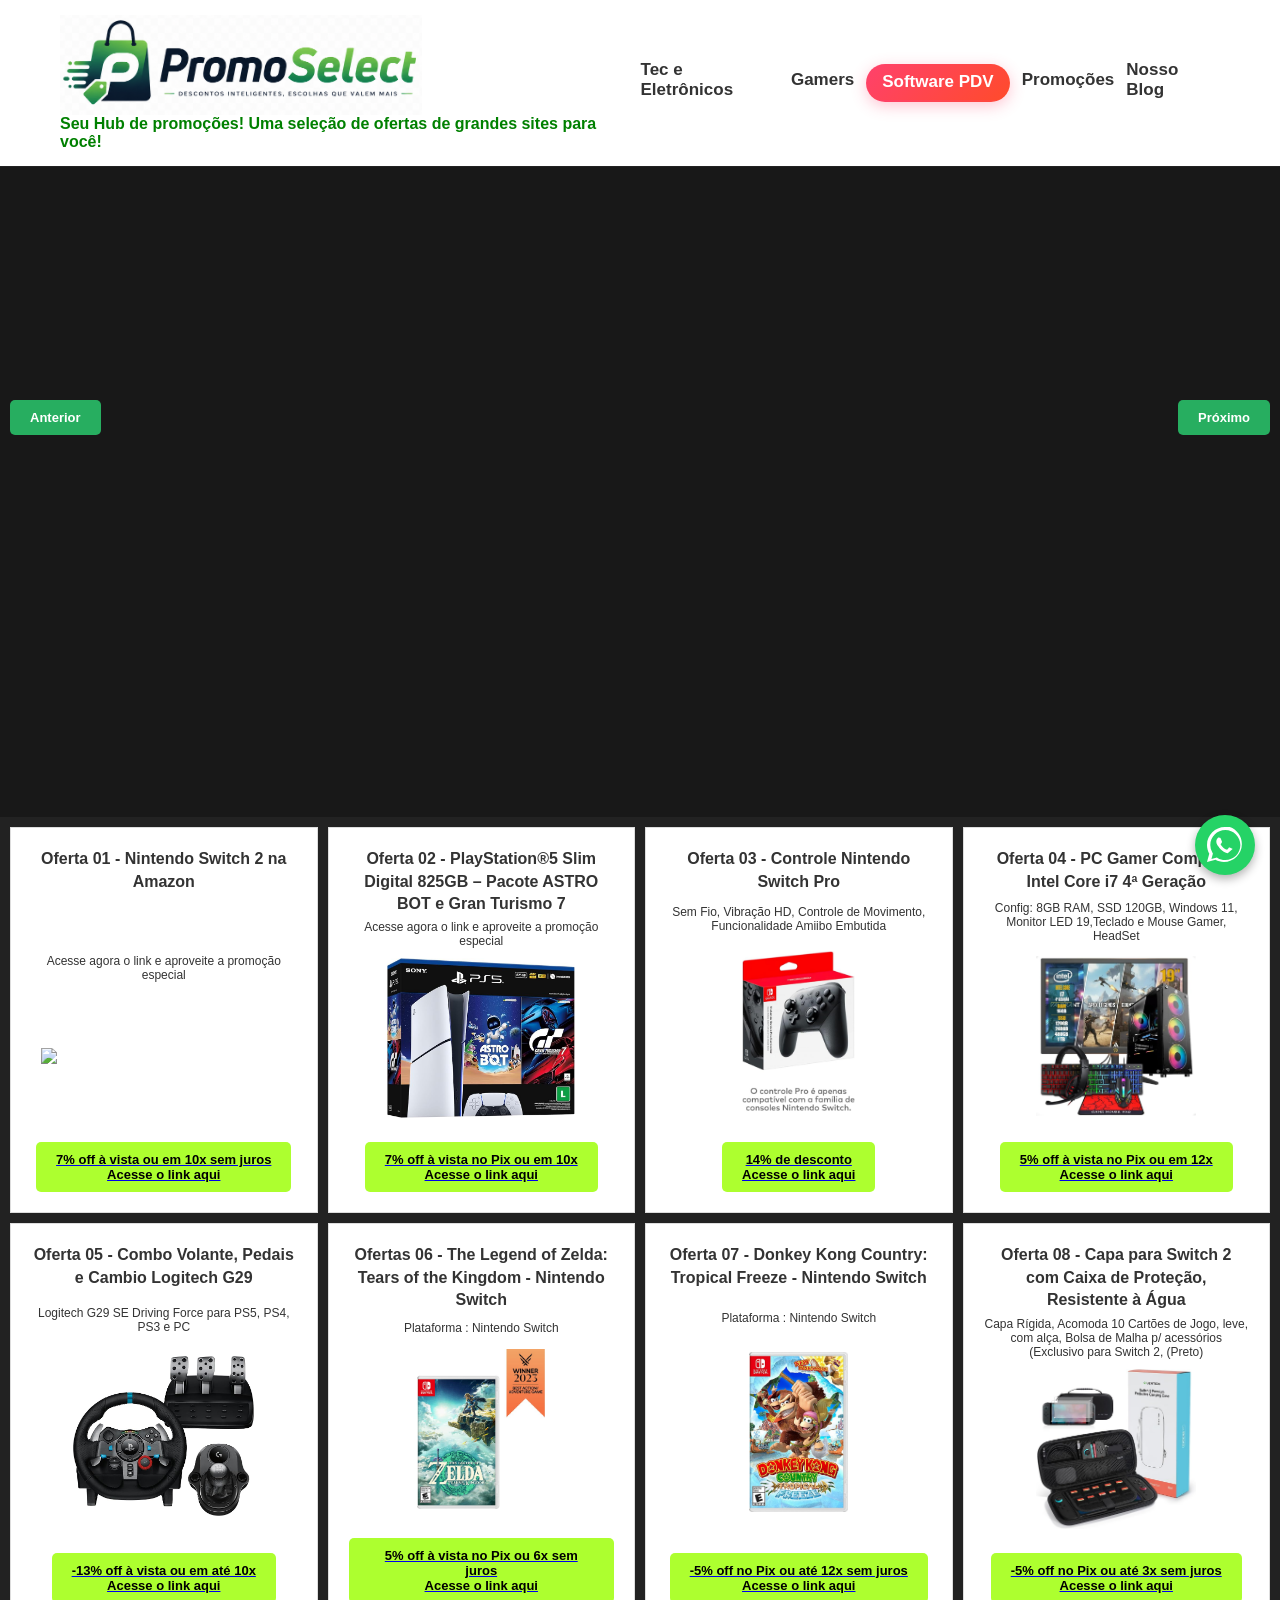
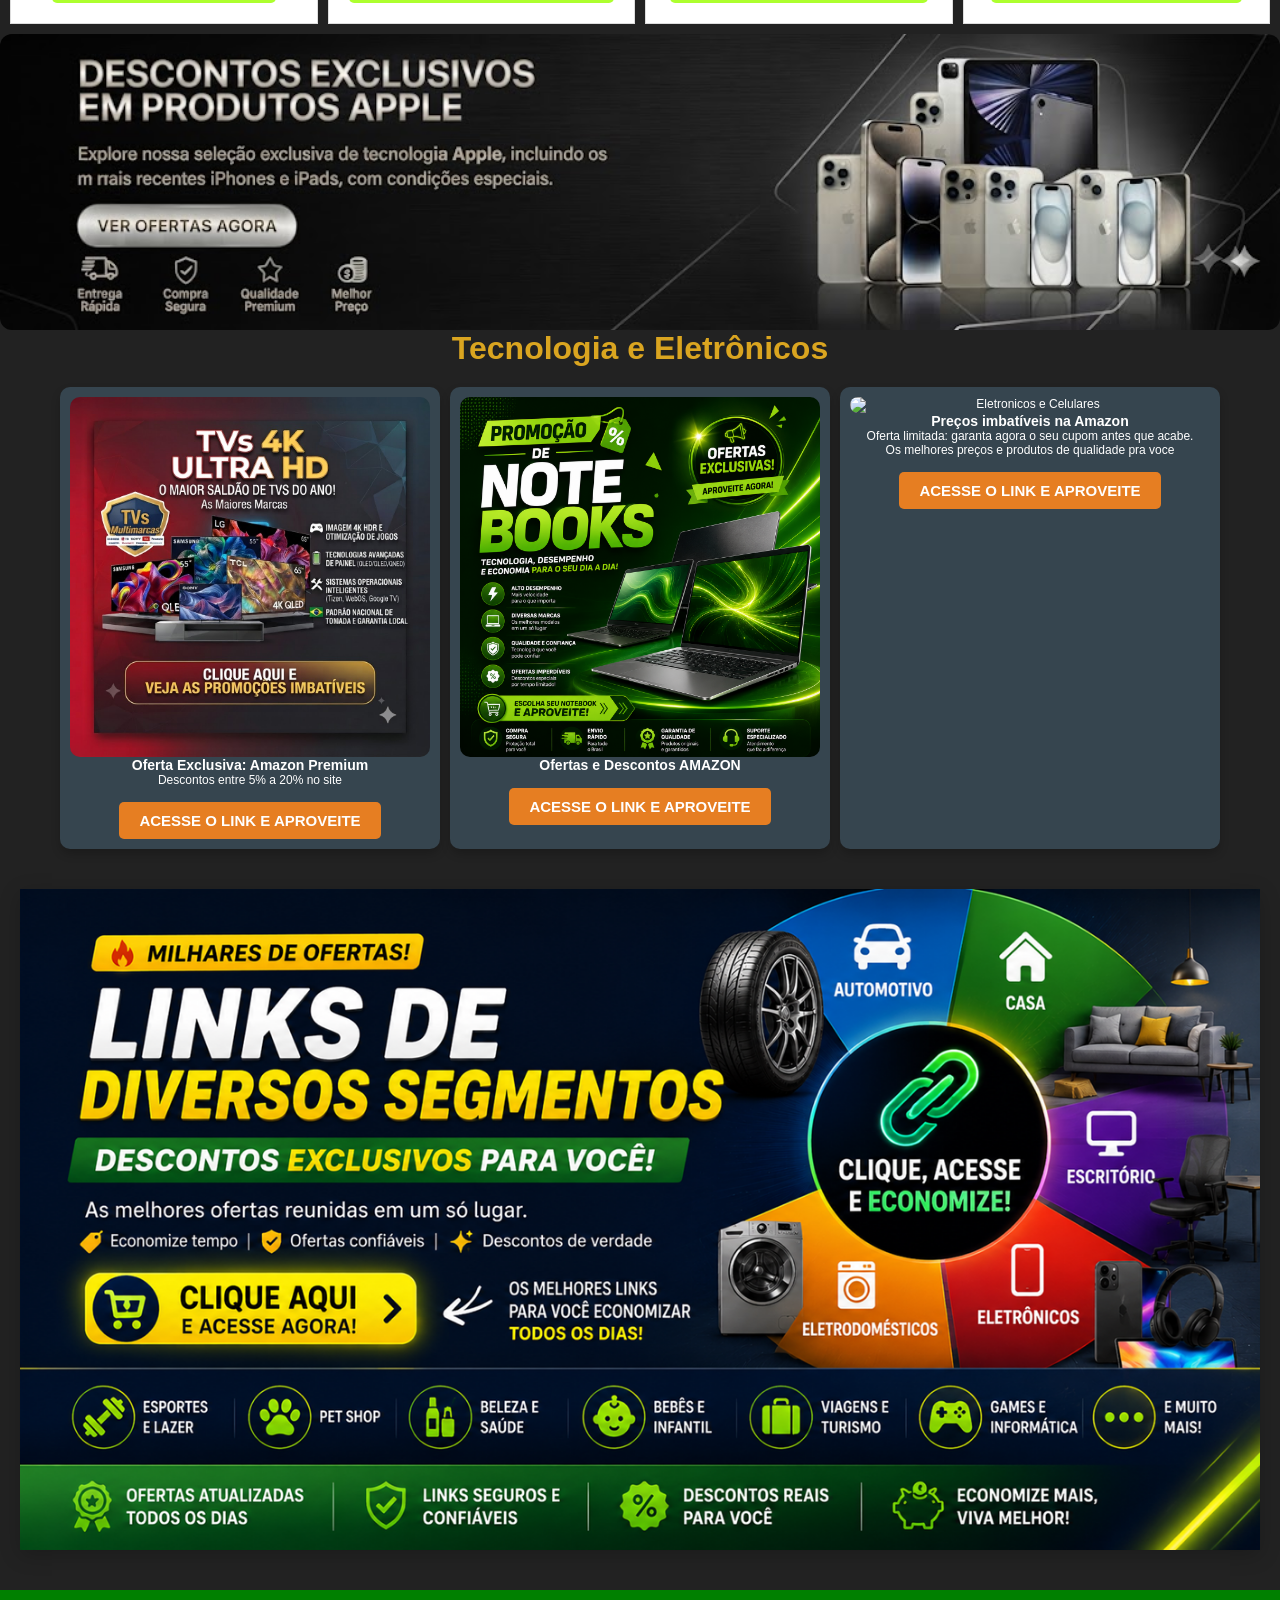
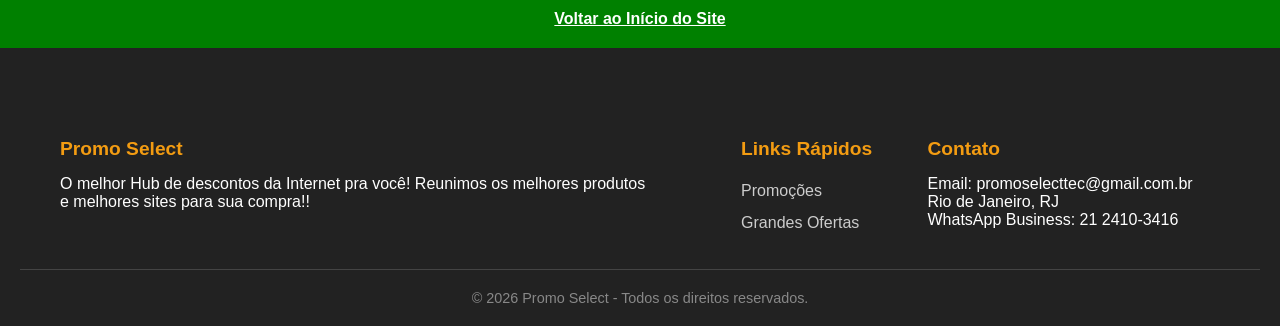
==== commit 3fac0070: "Revise menu styles and highlight color for Software PDV Updated styles for the menu and highlighted " ====
--- a/index.html
+++ b/index.html
@@ -12,21 +12,34 @@
     <!-- Link para o arquivo CSS externo -->
     <link rel="stylesheet" href="css/style.css">
 
-    <!-- Estilo Inline Rápido para o Destaque do Software PDV no Menu -->
+    <!-- Estilo para o menu flexível e o destaque em Vermelho -->
     <style>
+        .header-container {
+            display: flex;
+            align-items: center;
+            justify-content: space-between;
+            flex-wrap: nowrap;
+        }
+        nav {
+            display: flex;
+            align-items: center;
+            gap: 12px;
+            flex-wrap: nowrap;
+        }
         .menu-destaque-pdv {
-            background: linear-gradient(135deg, #007bff, #00c6ff);
+            background: linear-gradient(135deg, #ff416c, #ff4b2b); /* Vermelho moderno e chamativo */
             color: #ffffff !important;
             padding: 8px 16px;
             border-radius: 50px;
             font-weight: bold;
-            box-shadow: 0 4px 15px rgba(0, 123, 255, 0.3);
+            box-shadow: 0 4px 15px rgba(255, 65, 108, 0.3);
             transition: transform 0.3s ease, box-shadow 0.3s ease;
             text-decoration: none;
+            white-space: nowrap;
         }
         .menu-destaque-pdv:hover {
             transform: translateY(-2px);
-            box-shadow: 0 6px 20px rgba(0, 123, 255, 0.5);
+            box-shadow: 0 6px 20px rgba(255, 65, 108, 0.5);
         }
     </style>
 </head>
@@ -43,7 +56,7 @@
                 <h1 class="slogan">Seu Hub de promoções! Uma seleção de ofertas de grandes sites para você!</h1>
             </div>
    
-            <!-- Menu com o Software PDV Destacado -->
+            <!-- Menu Alinhado na mesma linha -->
             <nav>
                 <a href="#tecno">Tec e Eletrônicos</a>
                 <a href="#gamers">Gamers</a>
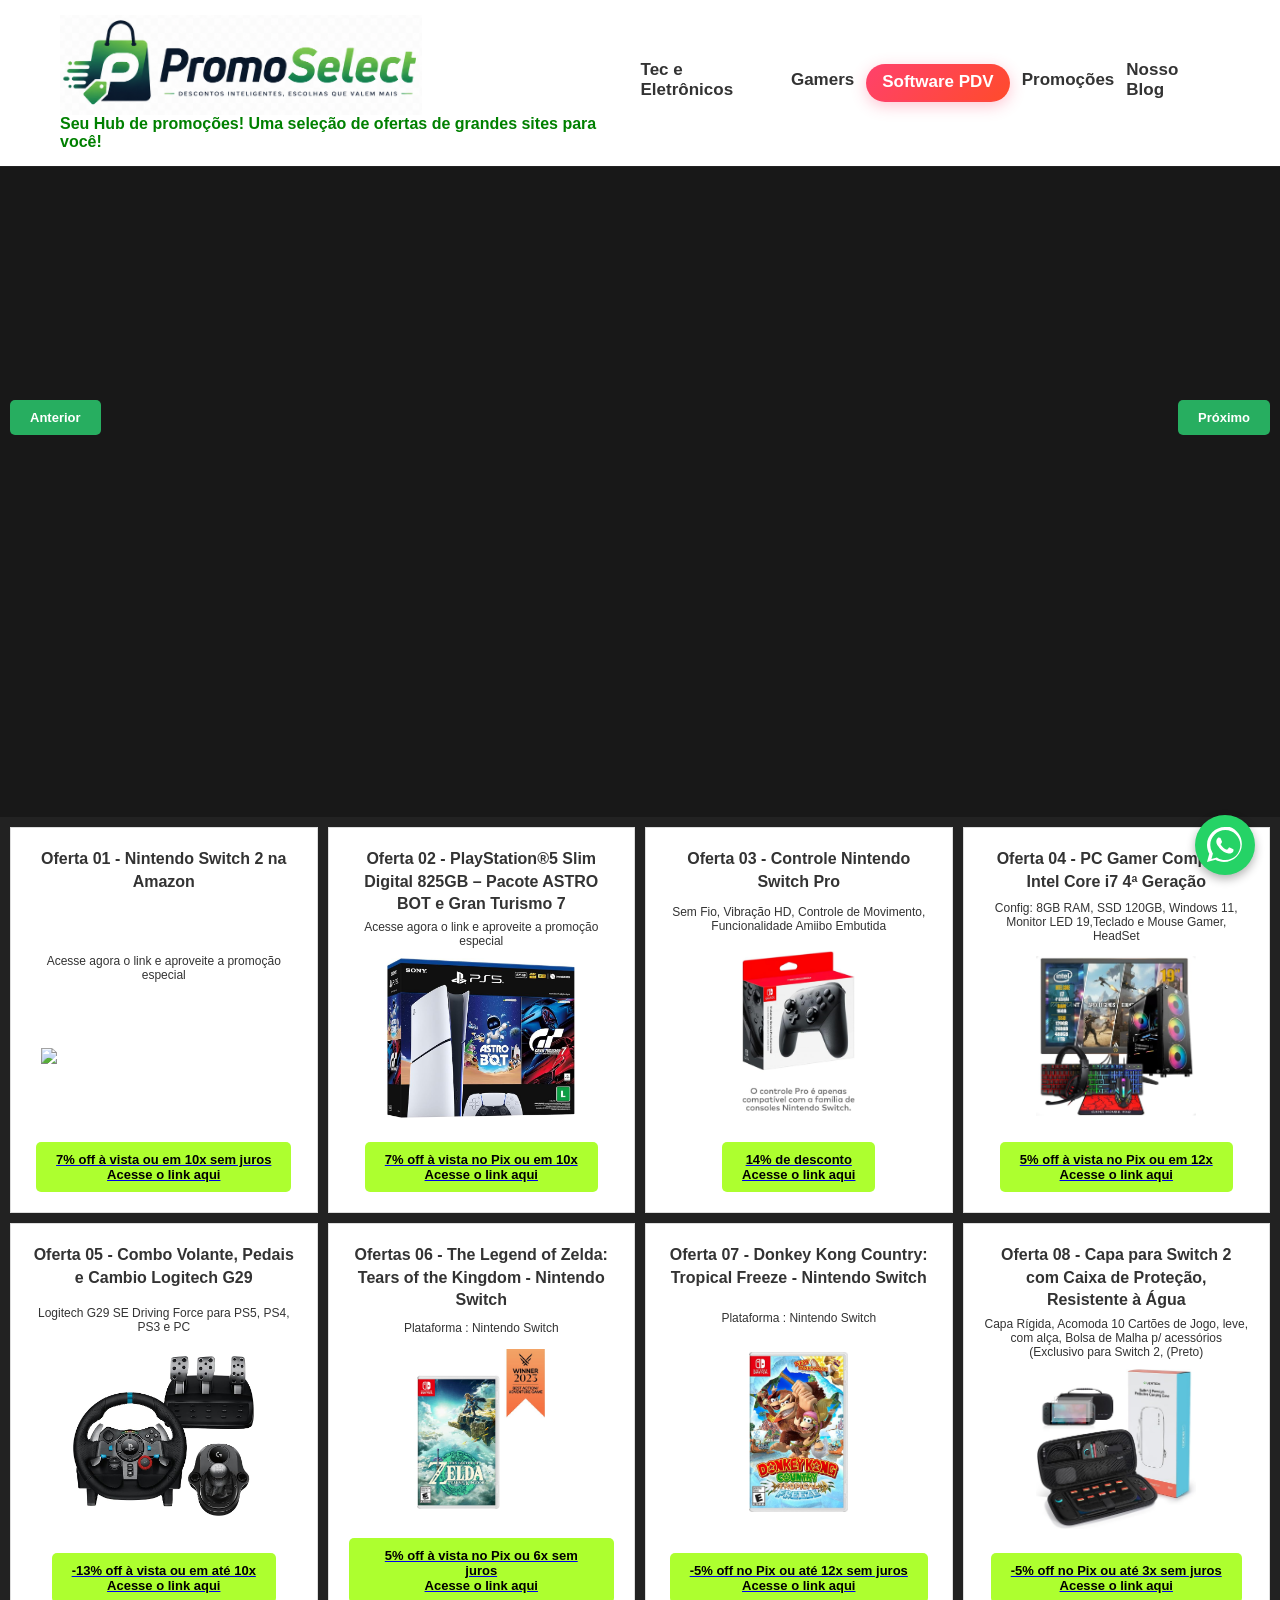
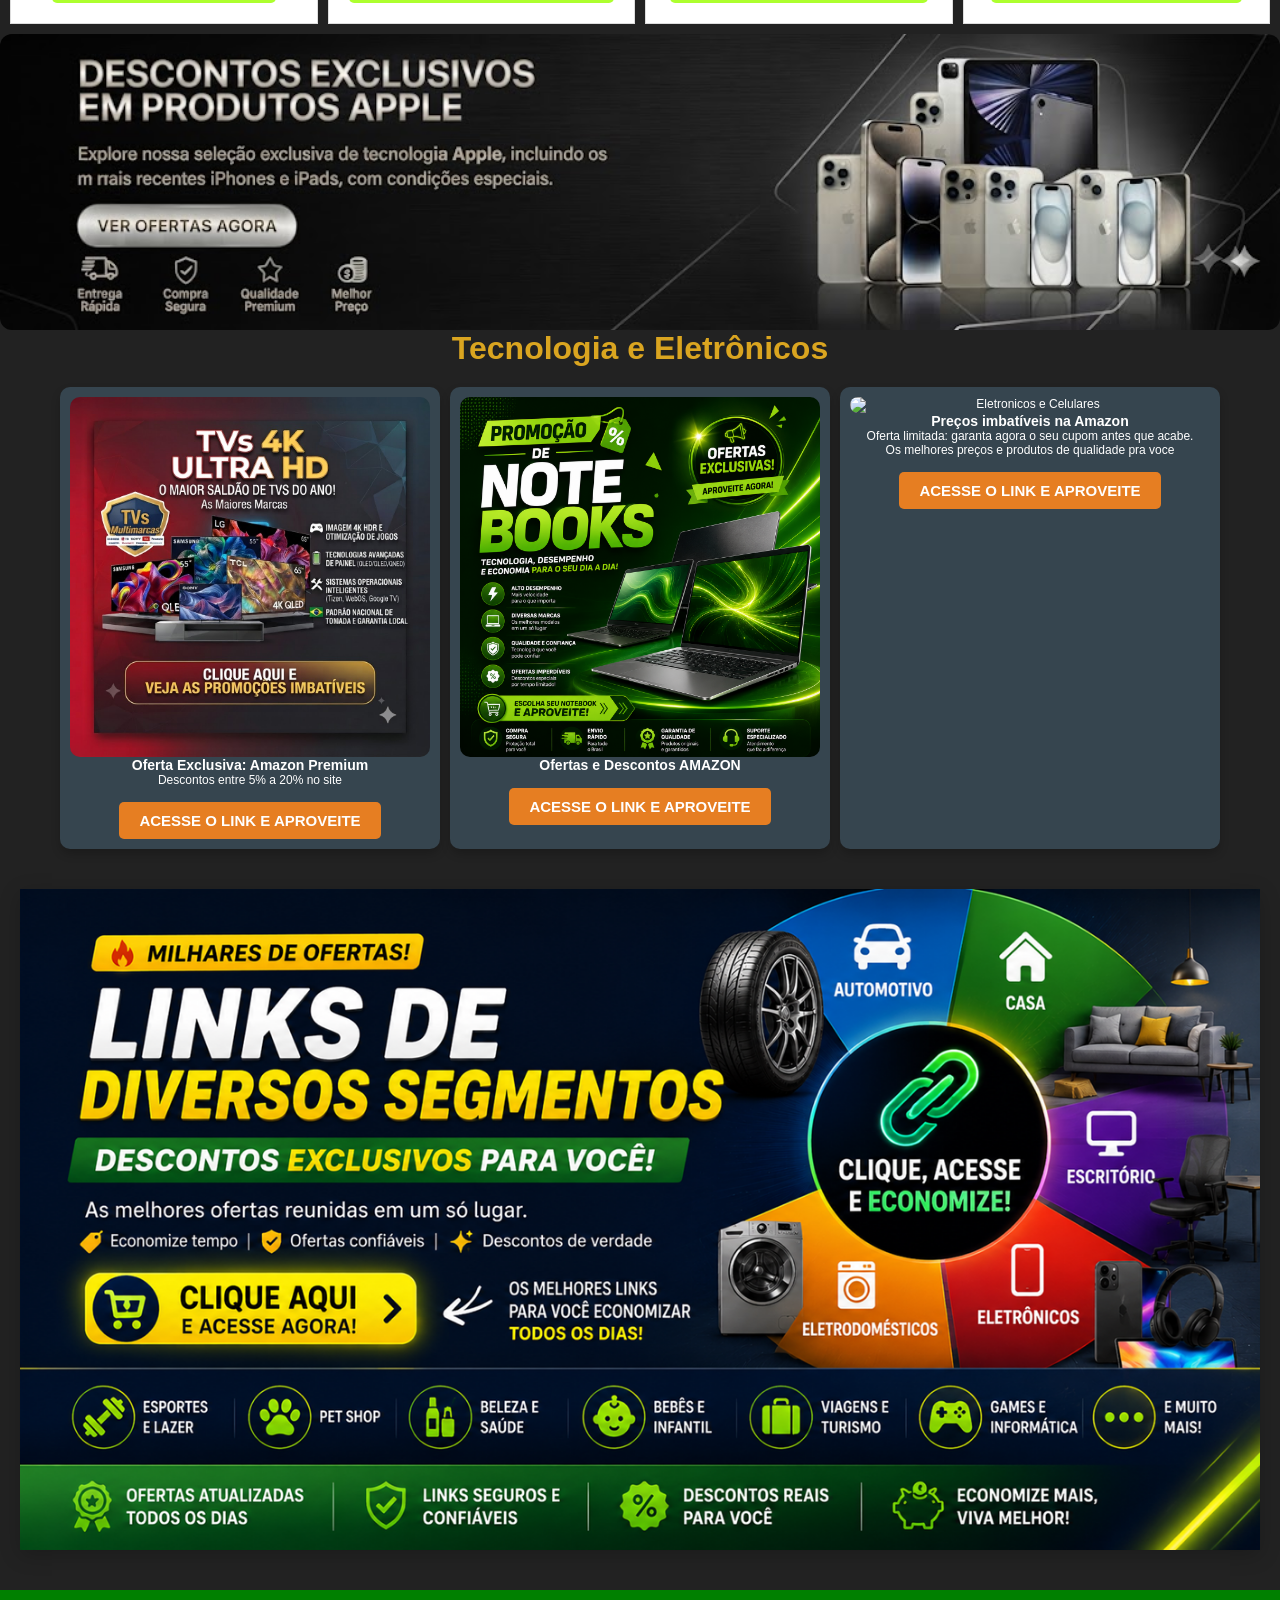
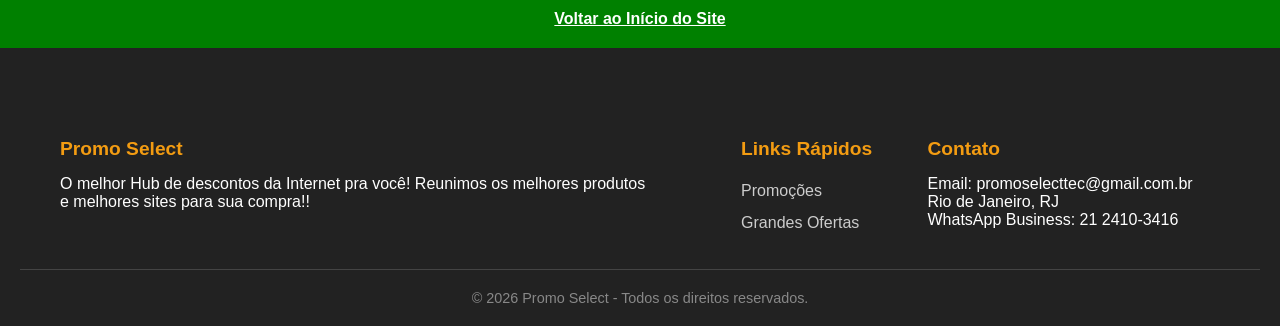
==== commit 09b6a82c: "Fix image path and update SVG in index.html" ====
--- a/index.html
+++ b/index.html
@@ -1,4 +1,3 @@
-
 <!DOCTYPE html>
 <html lang="pt-br">
     
@@ -51,7 +50,7 @@
             <!-- Logo -->
             <div class="logo">
                 <a href="index.html">
-                    <img src="images\logopromo.png" alt="Logo PromoSelect">
+                    <img src="images/logopromo.png" alt="Logo PromoSelect">
                 </a>
                 <h1 class="slogan">Seu Hub de promoções! Uma seleção de ofertas de grandes sites para você!</h1>
             </div>
@@ -240,7 +239,7 @@
 <div id="whatsapp-float">
   <a href="https://wa.me/552124103416?text=Olá!%20Gostaria%20de%20mais%20informações." target="_blank" rel="noopener noreferrer" title="Fale conosco no WhatsApp">
     <svg xmlns="http://www.w3.org/2000/svg" viewBox="0 0 32 32" width="36" height="36" fill="#ffffff">
-      <path d="M16 0c-8.837 0-16 7.163-16 16 0 2.825.735 5.475 2.019 7.781l-2.019 7.375 7.563-1.981c2.181 1.25 4.75 1.938 7.438 1.938 8.837 0 16-7.163 16-16s-7.163-16-16-16zM16 29.313c-2.388 0-4.663-.65-6.638-1.85l-.475-.288-4.938 1.294 1.319-4.813-.313-.5a13.374 13.374 0 01-2.031-7.15c0-7.375 6-13.375 13.375-13.375s13.375 6 13.375 13.375-6 13.375-13.375 13.375zM22.75 19.538c-.375-.188-2.225-1.1-2.575-1.225s-.6-.188-.85.188c-.25.375-.975 1.225-1.2 1.475s-.438.288-.813.1c-.375-.188-1.588-.588-3.025-1.863-1.125-1-1.875-2.238-2.1-2.613s-.025-.575.163-.763c.163-.163.375-.425.563-.638s.25-.375.375-.625c.125-.25.063-.475-.031-.663s-.85-2.05-1.163-2.813c-.3-.738-.6-.638-.825-.65l-.7-.013c-.25 0-.65.088-.988.438s-1.313 1.288-1.313 3.138c0 1.85 1.35 3.638 1.538 3.888s2.663 4.075 6.45 5.713c.9.388 1.6.625 2.15.8adquirir.9.288 1.725.25 2.375.15.725-.113 2.225-.913 2.538-1.788s.313-1.625.225-1.788c-.088-.163-.325-.263-.7-.45z"/>
+      <path d="M16 0c-8.837 0-16 7.163-16 16 0 2.825.735 5.475 2.019 7.781l-2.019 7.375 7.563-1.981c2.181 1.25 4.75 1.938 7.438 1.938 8.837 0 16-7.163 16-16s-7.163-16-16-16zM16 29.313c-2.388 0-4.663-.65-6.638-1.85l-.475-.288-4.938 1.294 1.319-4.813-.313-.5a13.374 13.374 0 01-2.031-7.15c0-7.375 6-13.375 13.375-13.375s13.375 6 13.375 13.375-6 13.375-13.375 13.375zM22.75 19.538c-.375-.188-2.225-1.1-2.575-1.225s-.6-.188-.85.188c-.25.375-.975 1.225-1.2 1.475s-.438.288-.813.1c-.375-.188-1.588-.588-3.025-1.863-1.125-1-1.875-2.238-2.1-2.613s-.025-.575.163-.763c.163-.163.375-.425.563-.638s.25-.375.375-.625c.125-.25.063-.475-.031-.663s-.85-2.05-1.163-2.813c-.3-.738-.6-.638-.825-.65l-.7-.013c-.25 0-.65.088-.988.438s-1.313 1.288-1.313 3.138c0 1.85 1.35 3.638 1.538 3.888s2.663 4.075 6.45 5.713c.9.388 1.6.625 2.15.8.9.288 1.725.25 2.375.15.725-.113 2.225-.913 2.538-1.788s.313-1.625.225-1.788c-.088-.163-.325-.263-.7-.45z"/>
     </svg>
   </a>
 </div>
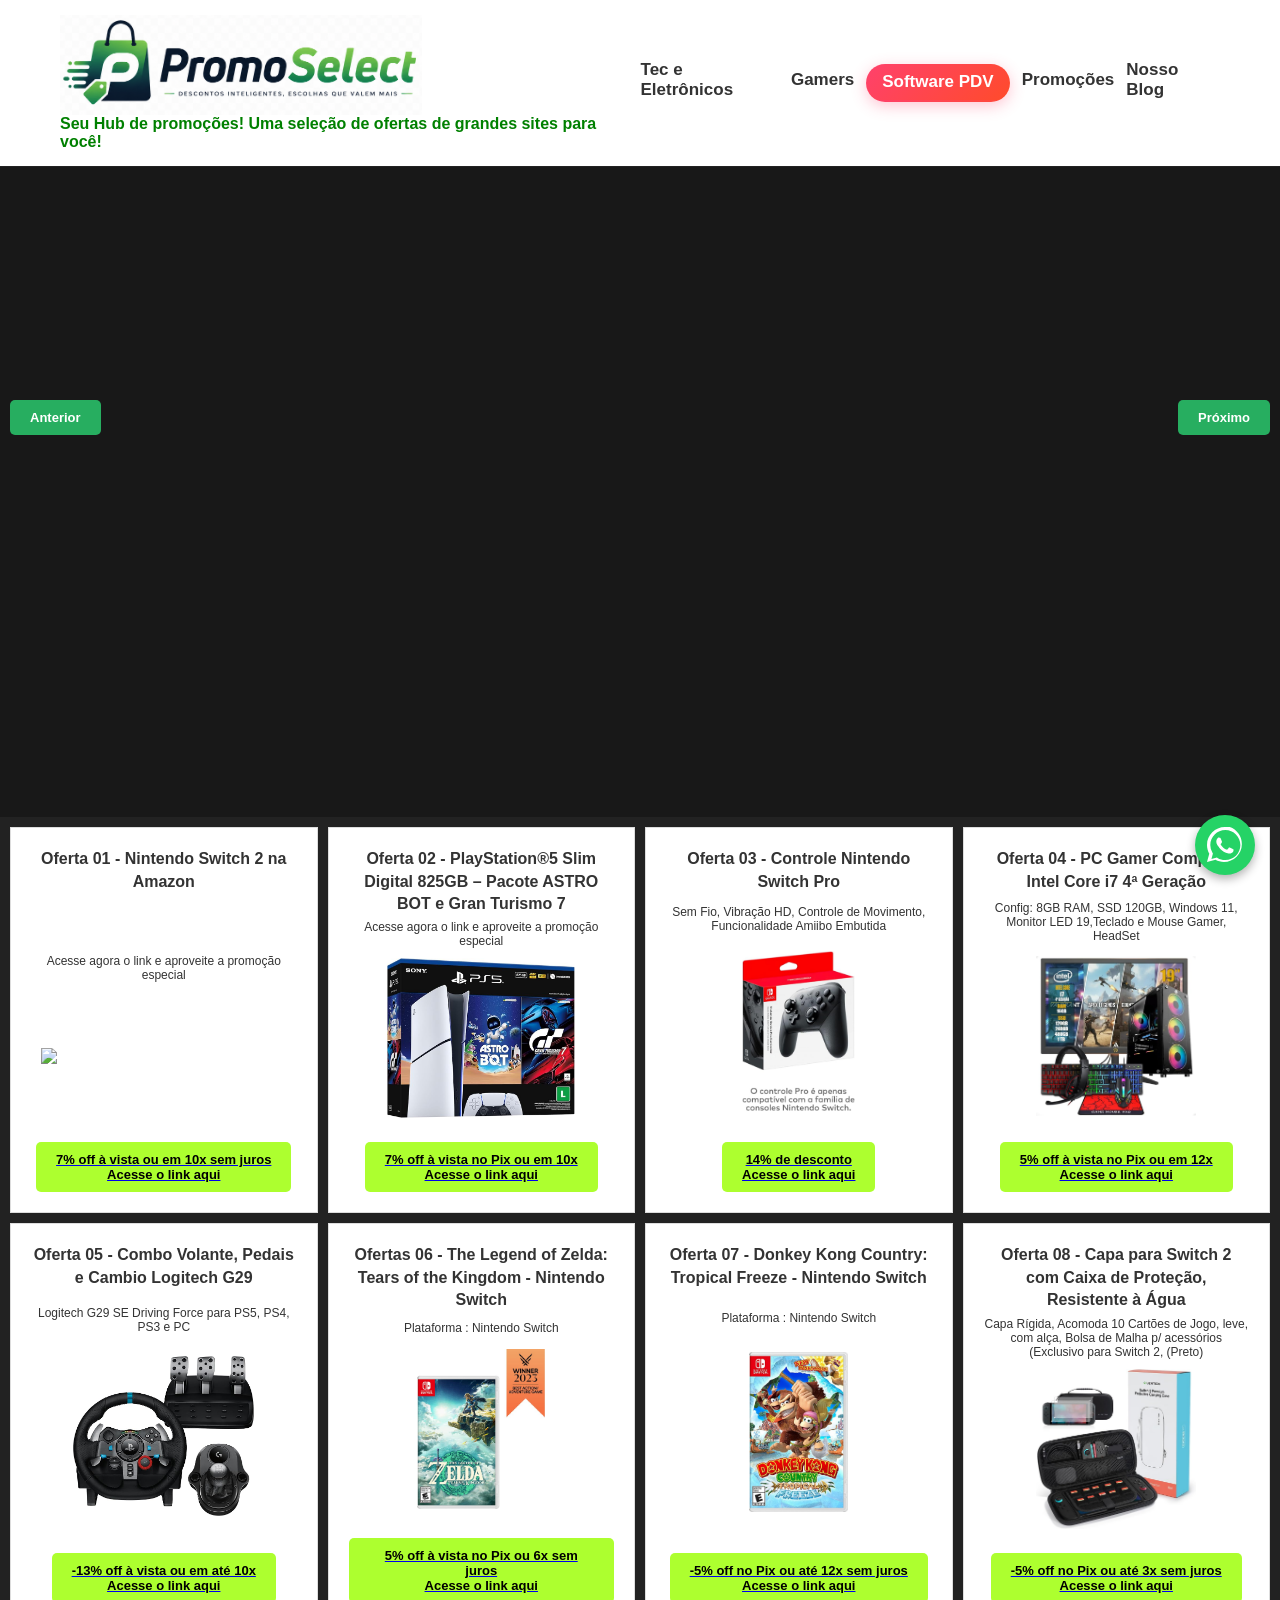
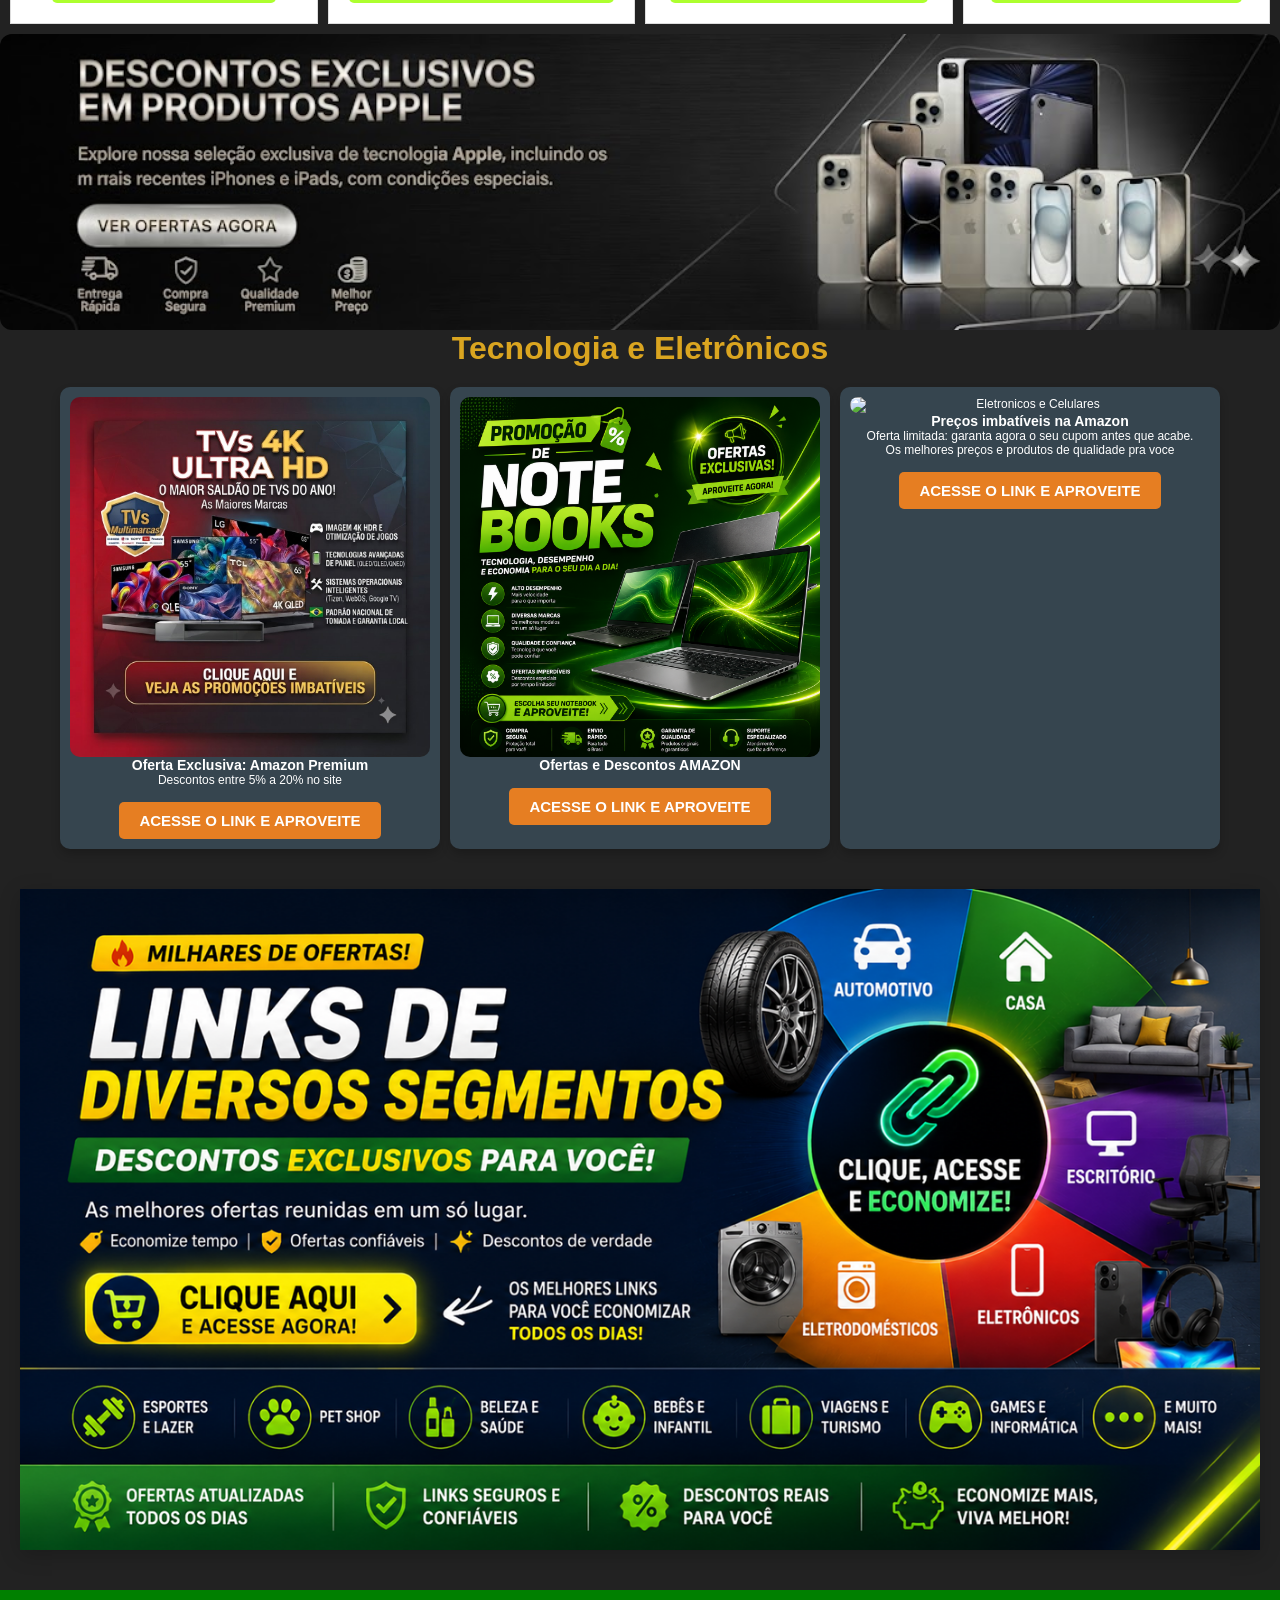
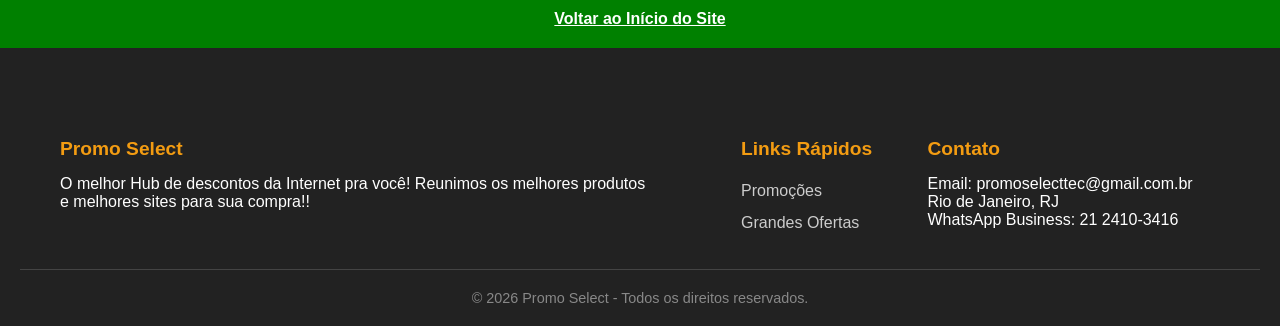
==== commit 99f669d7: "Add Google Tag Manager script to index.html" ====
--- a/index.html
+++ b/index.html
@@ -1,3 +1,4 @@
+
 <!DOCTYPE html>
 <html lang="pt-br">
     
@@ -8,6 +9,16 @@
     <!-- Favicon -->
     <link rel="icon" type="image/png" href="images/favicon.png">
     
+    <!-- Google tag (gtag.js) -->
+    <script async src="https://www.googletagmanager.com/gtag/js?id=AW-18516243279"></script>
+    <script>
+      window.dataLayer = window.dataLayer || [];
+      function gtag(){dataLayer.push(arguments);}
+      gtag('js', new Date());
+
+      gtag('config', 'AW-18516243279');
+    </script>
+
     <!-- Link para o arquivo CSS externo -->
     <link rel="stylesheet" href="css/style.css">
 
@@ -239,7 +250,7 @@
 <div id="whatsapp-float">
   <a href="https://wa.me/552124103416?text=Olá!%20Gostaria%20de%20mais%20informações." target="_blank" rel="noopener noreferrer" title="Fale conosco no WhatsApp">
     <svg xmlns="http://www.w3.org/2000/svg" viewBox="0 0 32 32" width="36" height="36" fill="#ffffff">
-      <path d="M16 0c-8.837 0-16 7.163-16 16 0 2.825.735 5.475 2.019 7.781l-2.019 7.375 7.563-1.981c2.181 1.25 4.75 1.938 7.438 1.938 8.837 0 16-7.163 16-16s-7.163-16-16-16zM16 29.313c-2.388 0-4.663-.65-6.638-1.85l-.475-.288-4.938 1.294 1.319-4.813-.313-.5a13.374 13.374 0 01-2.031-7.15c0-7.375 6-13.375 13.375-13.375s13.375 6 13.375 13.375-6 13.375-13.375 13.375zM22.75 19.538c-.375-.188-2.225-1.1-2.575-1.225s-.6-.188-.85.188c-.25.375-.975 1.225-1.2 1.475s-.438.288-.813.1c-.375-.188-1.588-.588-3.025-1.863-1.125-1-1.875-2.238-2.1-2.613s-.025-.575.163-.763c.163-.163.375-.425.563-.638s.25-.375.375-.625c.125-.25.063-.475-.031-.663s-.85-2.05-1.163-2.813c-.3-.738-.6-.638-.825-.65l-.7-.013c-.25 0-.65.088-.988.438s-1.313 1.288-1.313 3.138c0 1.85 1.35 3.638 1.538 3.888s2.663 4.075 6.45 5.713c.9.388 1.6.625 2.15.8.9.288 1.725.25 2.375.15.725-.113 2.225-.913 2.538-1.788s.313-1.625.225-1.788c-.088-.163-.325-.263-.7-.45z"/>
+      <path d="M16 0c-8.837 0-16 7.163-16 16 0 2.825.735 5.475 2.019 7.781l-2.019 7.375 7.563-1.981c2.181 1.25 4.75 1.938 7.438 1.938 8.837 0 16-7.163 16-16s-7.163-16-16-16zM16 29.313c-2.388 0-4.663-.65-6.638-1.85l-.475-.288-4.938 1.294 1.319-4.813-.313-.5a13.374 13.374 0 01-2.031-7.15c0-7.375 6-13.375 13.375-13.375s13.375 6 13.375 13.375-6 13.375-13.375 13.375zM22.75 19.538c-.375-.188-2.225-1.1-2.575-1.225s-.6-.188-.85.188c-.25.375-.975 1.225-1.2 1.475s-.438.288-.813.1c-.375-.188-1.588-.588-3.025-1.863-1.125-1-1.875-2.238-2.1-2.613s-.025-.575.163-.763c.163-.163.375-.425.563-.638s.25-.375.375-.625c.125-.25.063-.475-.031-.663s-.85-2.05-1.163-2.813c-.3-.738-.6-.638-.825-.65l-.7-.013c-.25 0-.65.088-.988.438s-1.313 1.288-1.313 3.138c0 1.85 1.35 3.638 1.538 3.888s2.663 4.075 6.45 5.713c.9.388 1.6.625 2.15.8.9.288 1.725.25 2.375.15.725-.113 2.225-.913 2.538-1.788s.313-1.625.225-1.788-.088-.163-.325-.263-.7-.45z"/>
     </svg>
   </a>
 </div>
